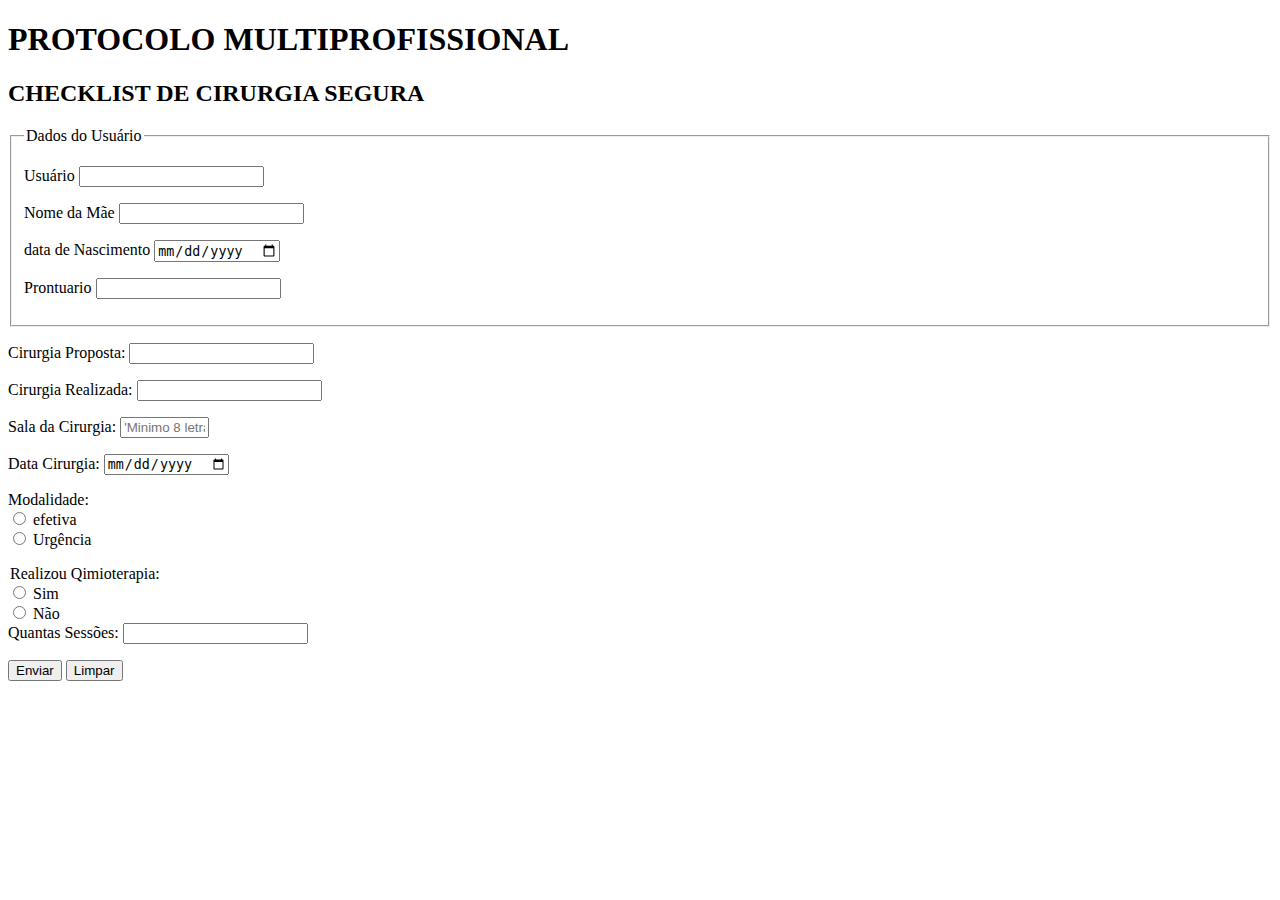
==== index.html @ 9621aa58 "Update index.html" ====
<!DOCTYPE html>
<html lang="pt-br">

<head>
    <meta charset="UTF-8">
    <meta http-equiv="X-UA-Compatible" content="IE=edge">
    <meta name="viewport" content="width=device-width, initial-scale=1.0">
    <title>Document</title>
    <!-- <link href="https://cdn.jsdelivr.net/npm/bootstrap@5.0.2/dist/css/bootstrap.min.css" rel="stylesheet"
        integrity="sha384-EVSTQN3/azprG1Anm3QDgpJLIm9Nao0Yz1ztcQTwFspd3yD65VohhpuuCOmLASjC" crossorigin="anonymous"> -->
</head>

<body>
    <header>
        <h1>PROTOCOLO MULTIPROFISSIONAL </h1>
        <h2>CHECKLIST DE CIRURGIA SEGURA</h2>
    </header>

    <main>

        <!-- method GET envia pelo URL POST não mostra na URL -->
        <form action="cadastro.py" autocomplete="off" method="POST">


            <fieldset>
                <legend>Dados do Usuário</legend>

                <p> <label for="idUsuario">Usuário</label>
                    <input type="text" name="usuario" id="idUsuario" required>
                </p>

                <p> <label for="idNomeMae">Nome da Mãe </label>
                    <input type="text" name="nomeMae" id="idNomeMae" required>
                </p>

                <p><label for="idDataNascimento">data de Nascimento</label>
                    <input type="date" name="dataNascimento" id="idDataNascimento" required>
                </p>

                <p><label for="idProntuario">Prontuario</label>
                    <input type="text" name="prontuario" id="idProntuario" required>
                </p>

            </fieldset>



            <p> <label for="idCirurgiaProposta">Cirurgia Proposta:</label>
                <input type=" text" name="cirurgiaProposta" id="idCirurgiaProposta" required>
            </p>



            <p> <label for="idCirurgiaRealizada">Cirurgia Realizada:</label>
                <input type=" text" name="cirurgiaRealizada" id="idCirurgiaRealizada" required>
            </p>

            <p> <label for="idSalaCirurgia">Sala da Cirurgia:</label>
                <input type="text" name="salaCirurgia" id="idSalaCirurgia" required minlength="5" size="8"
                    maxlength="20" placeholder="'Minimo 8 letras">
            </p>

            <p> <label for="idDataCirurgia">Data Cirurgia:</label>
                <input type="date" name="dataCirurgia" id="idDataCirurgia" required>
            </p>

            <p>
                <label for="idModalidade">Modalidade:</label><br>

                <input type="radio" name="Modalidade" id="idEfetiva" value="Efetiva" required>
                <label for="idEfetiva">efetiva</label><br>

                <input type="radio" name="Modalidade" id="idUrgencia" value="Urgência" required>
                <label for="idUrgencia">Urgência</label><br>
            </p>

            <p>

                <legend> Realizou Qimioterapia: </legend>

                <input type="radio" name="Quimioterapia" id="idSim" value="Sim">
                <label for="idSim">Sim</label><br>

                <input type="radio" name="Quimioterapia" id="idNao" value="Não">
                <label for="idNao">Não</label><br>

                <label for="idquantasSessoes">Quantas Sessões:</label>
                <input type="number" name="quantasSessoes" id="idquantasSessoes">
            </p>

            <p><input type="submit" value="Enviar">
                <input type="reset" value="Limpar">
            </p>

        </form>
    </main>

    <!-- <script src="https://cdn.jsdelivr.net/npm/bootstrap@5.0.2/dist/js/bootstrap.bundle.min.js"
        integrity="sha384-MrcW6ZMFYlzcLA8Nl+NtUVF0sA7MsXsP1UyJoMp4YLEuNSfAP+JcXn/tWtIaxVXM"
        crossorigin="anonymous"></script> -->
</body>

</html>
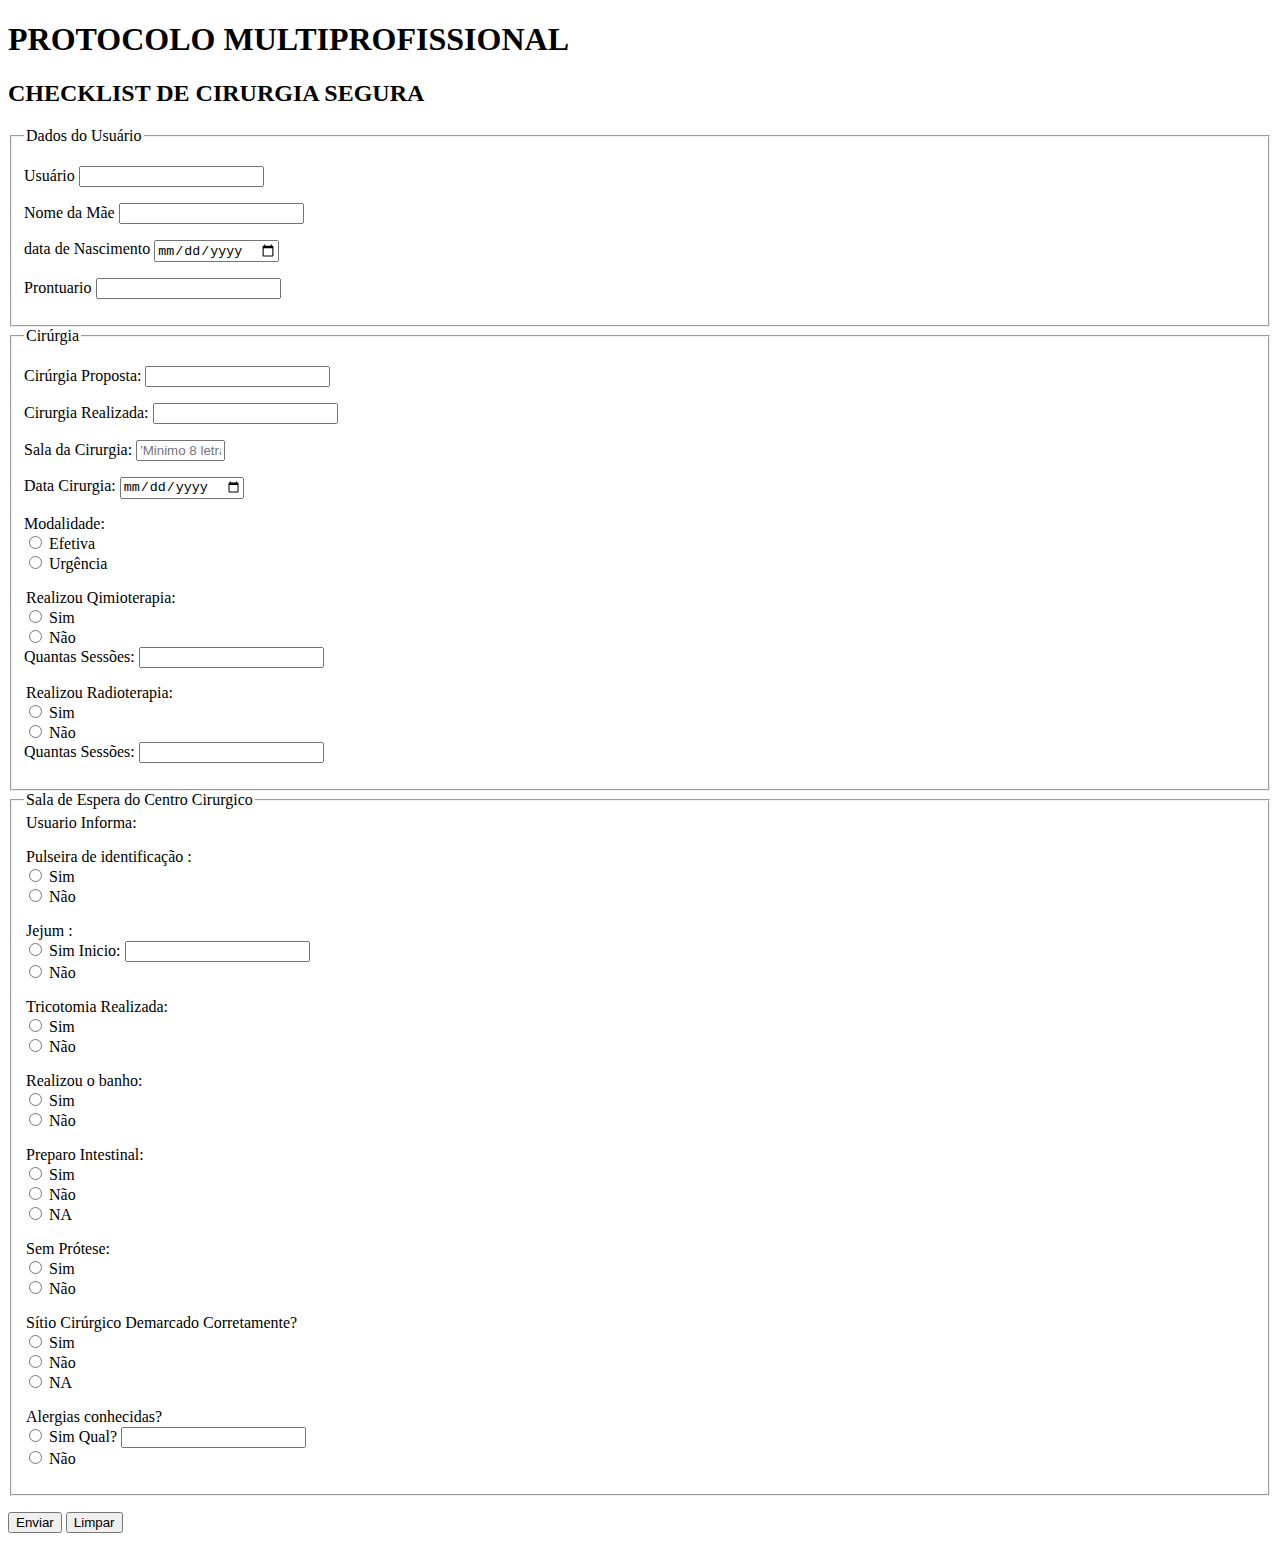
==== commit f6cc7ec1: "Update index.html" ====
--- a/index.html
+++ b/index.html
@@ -44,49 +44,174 @@
             </fieldset>
 
 
-
-            <p> <label for="idCirurgiaProposta">Cirurgia Proposta:</label>
-                <input type=" text" name="cirurgiaProposta" id="idCirurgiaProposta" required>
-            </p>
-
-
-
-            <p> <label for="idCirurgiaRealizada">Cirurgia Realizada:</label>
-                <input type=" text" name="cirurgiaRealizada" id="idCirurgiaRealizada" required>
-            </p>
-
-            <p> <label for="idSalaCirurgia">Sala da Cirurgia:</label>
-                <input type="text" name="salaCirurgia" id="idSalaCirurgia" required minlength="5" size="8"
-                    maxlength="20" placeholder="'Minimo 8 letras">
-            </p>
-
-            <p> <label for="idDataCirurgia">Data Cirurgia:</label>
-                <input type="date" name="dataCirurgia" id="idDataCirurgia" required>
-            </p>
-
-            <p>
-                <label for="idModalidade">Modalidade:</label><br>
-
-                <input type="radio" name="Modalidade" id="idEfetiva" value="Efetiva" required>
-                <label for="idEfetiva">efetiva</label><br>
-
-                <input type="radio" name="Modalidade" id="idUrgencia" value="Urgência" required>
-                <label for="idUrgencia">Urgência</label><br>
-            </p>
-
-            <p>
-
-                <legend> Realizou Qimioterapia: </legend>
-
-                <input type="radio" name="Quimioterapia" id="idSim" value="Sim">
-                <label for="idSim">Sim</label><br>
-
-                <input type="radio" name="Quimioterapia" id="idNao" value="Não">
-                <label for="idNao">Não</label><br>
-
-                <label for="idquantasSessoes">Quantas Sessões:</label>
-                <input type="number" name="quantasSessoes" id="idquantasSessoes">
-            </p>
+            <fieldset>
+                <legend>Cirúrgia</legend>
+
+                <p> <label for="idCirurgiaProposta">Cirúrgia Proposta:</label>
+                    <input type=" text" name="cirurgiaProposta" id="idCirurgiaProposta" required>
+                </p>
+
+
+
+                <p> <label for="idCirurgiaRealizada">Cirurgia Realizada:</label>
+                    <input type=" text" name="cirurgiaRealizada" id="idCirurgiaRealizada" required>
+                </p>
+
+                <p> <label for="idSalaCirurgia">Sala da Cirurgia:</label>
+                    <input type="text" name="salaCirurgia" id="idSalaCirurgia" required minlength="5" size="8"
+                        maxlength="20" placeholder="'Minimo 8 letras">
+                </p>
+
+                <p> <label for="idDataCirurgia">Data Cirurgia:</label>
+                    <input type="date" name="dataCirurgia" id="idDataCirurgia" required>
+                </p>
+
+                <p>
+                    <label for="idModalidade">Modalidade:</label><br>
+
+                    <input type="radio" name="Modalidade" id="idEfetiva" value="Efetiva" required>
+                    <label for="idEfetiva">Efetiva</label><br>
+
+                    <input type="radio" name="Modalidade" id="idUrgencia" value="Urgência" required>
+                    <label for="idUrgencia">Urgência</label><br>
+                </p>
+
+                <p>
+
+                    <legend> Realizou Qimioterapia: </legend>
+
+                    <input type="radio" name="quimioterapia" id="idSimQimioterapia" value="Sim">
+                    <label for="idSimQimioterapia">Sim</label><br>
+
+                    <input type="radio" name="quimioterapia" id="idNaoQimioterapia" value="Não">
+                    <label for="idNaoQimioterapia">Não</label><br>
+
+                    <label for="idQuantasSessoesQimioterapia">Quantas Sessões:</label>
+                    <input type="number" name="quantasSessoesQimioterapia" id="idQuantasSessoesQimioterapia">
+                </p>
+
+                <p>
+                    <legend> Realizou Radioterapia: </legend>
+
+                    <input type="radio" name="radioterapia" id="idSimRadioterapia" value="Sim">
+                    <label for="idSimRadioterapia">Sim</label><br>
+
+                    <input type="radio" name="radioterapia" id="idNaoRadioterapia" value="Não">
+                    <label for="idNaoRadioterapia">Não</label><br>
+
+                    <label for="idQuantasSessoesRadioterapia">Quantas Sessões:</label>
+                    <input type="number" name="quantasSessoesRadioterapia" id="idQuantasSessoesRadioterapia">
+                </p>
+            </fieldset>
+
+            <fieldset>
+                <legend>Sala de Espera do Centro Cirurgico</legend>
+                <legend>Usuario Informa:</legend>
+
+                <p>
+                    <legend> Pulseira de identificação : </legend>
+
+                    <input type="radio" name="pulseiraIdentificacao" id="idSimpulseiraIdentificacao" value="Sim">
+                    <label for="idSimpulseiraIdentificacao">Sim</label><br>
+
+                    <input type="radio" name="pulseiraIdentificacao" id="idNaopulseiraIdentificacao" value="Não">
+                    <label for="idNaopulseiraIdentificacao">Não</label>
+
+                </p>
+
+                <p>
+                    <legend> Jejum : </legend>
+
+                    <input type="radio" name="jejum" id="idSimJejum" value="Sim">
+                    <label for="idSimJejum">Sim</label>
+                    <label for="idInicio">Inicio:</label>
+                    <input type="datetime" name="inicio" id="idInicio"><br>
+
+                    <input type="radio" name="jejum" id="idNaoJejum" value="Não">
+                    <label for="idNaoJejum">Não</label>
+
+                </p>
+
+                <p>
+                    <legend> Tricotomia Realizada: </legend>
+
+                    <input type="radio" name="tricotomia" id="idSimTricotomia" value="Sim">
+                    <label for="idSimTricotomia">Sim</label><br>
+
+                    <input type="radio" name="tricotomia" id="idNaoTricotomia" value="Não">
+                    <label for="idNaoTricotomia">Não</label>
+
+                </p>
+
+                <p>
+                    <legend> Realizou o banho: </legend>
+
+                    <input type="radio" name="banho" id="idSimBanho" value="Sim">
+                    <label for="idSimBanho">Sim</label><br>
+
+                    <input type="radio" name="banho" id="idNaoBanho" value="Não">
+                    <label for="idNaoBanho">Não</label>
+
+                </p>
+
+                <p>
+                    <legend> Preparo Intestinal: </legend>
+
+                    <input type="radio" name="intestinal" id="idSimIntestinal" value="Sim">
+                    <label for="idSimIntestinal">Sim</label><br>
+
+                    <input type="radio" name="intestinal" id="idNaoIntestinal" value="Não">
+                    <label for="idNaoIntestinal">Não</label><br>
+
+                    <input type="radio" name="intestinal" id="idNAIntestinal" value="Não">
+                    <label for="idNAIntestinal">NA</label>
+
+                </p>
+
+                <p>
+                    <legend> Sem Prótese: </legend>
+
+                    <input type="radio" name="protese" id="idSimProtese" value="Sim">
+                    <label for="idSimProtese">Sim</label><br>
+
+                    <input type="radio" name="protese" id="idNaoProtese" value="Não">
+                    <label for="idNaoProtese">Não</label>
+
+                </p>
+
+
+                <p>
+                    <legend> Sítio Cirúrgico Demarcado Corretamente?</legend>
+
+                    <input type="radio" name="sitioCirurgicoDemarcado" id="idSimSitioCirurgicoDemarcado" value="Sim">
+                    <label for="idSimSitioCirurgicoDemarcado">Sim</label><br>
+
+                    <input type="radio" name="intestinal" id="idNaoSitioCirurgicoDemarcado" value="Não">
+                    <label for="idNaoSitioCirurgicoDemarcado">Não</label><br>
+
+                    <input type="radio" name="intestinal" id="idNASitioCirurgicoDemarcado" value="NA">
+                    <label for="idNASitioCirurgicoDemarcado">NA</label>
+
+                </p>
+
+                <p>
+                    <legend> Alergias conhecidas?</legend>
+
+                    <input type="radio" name="alergiasConhecidas" id="idSimAlergiasConhecidas" value="Sim">
+                    <label for="idSimSitioCirurgicoDemarcado">Sim</label>
+
+
+                    <label for="idQualAlergiasConhecidas">Qual?</label>
+                    <input type="text" name="qualAlergiasConhecidas" id="idQualergiasConhecidas"><br>
+
+                    <input type="radio" name="alergiasConhecidas" id="idNaoAlergiasConhecidas" value="Não">
+                    <label for="idNaoAlergiasConhecidas">Não</label><br>
+
+
+
+                </p>
+
+            </fieldset>
 
             <p><input type="submit" value="Enviar">
                 <input type="reset" value="Limpar">
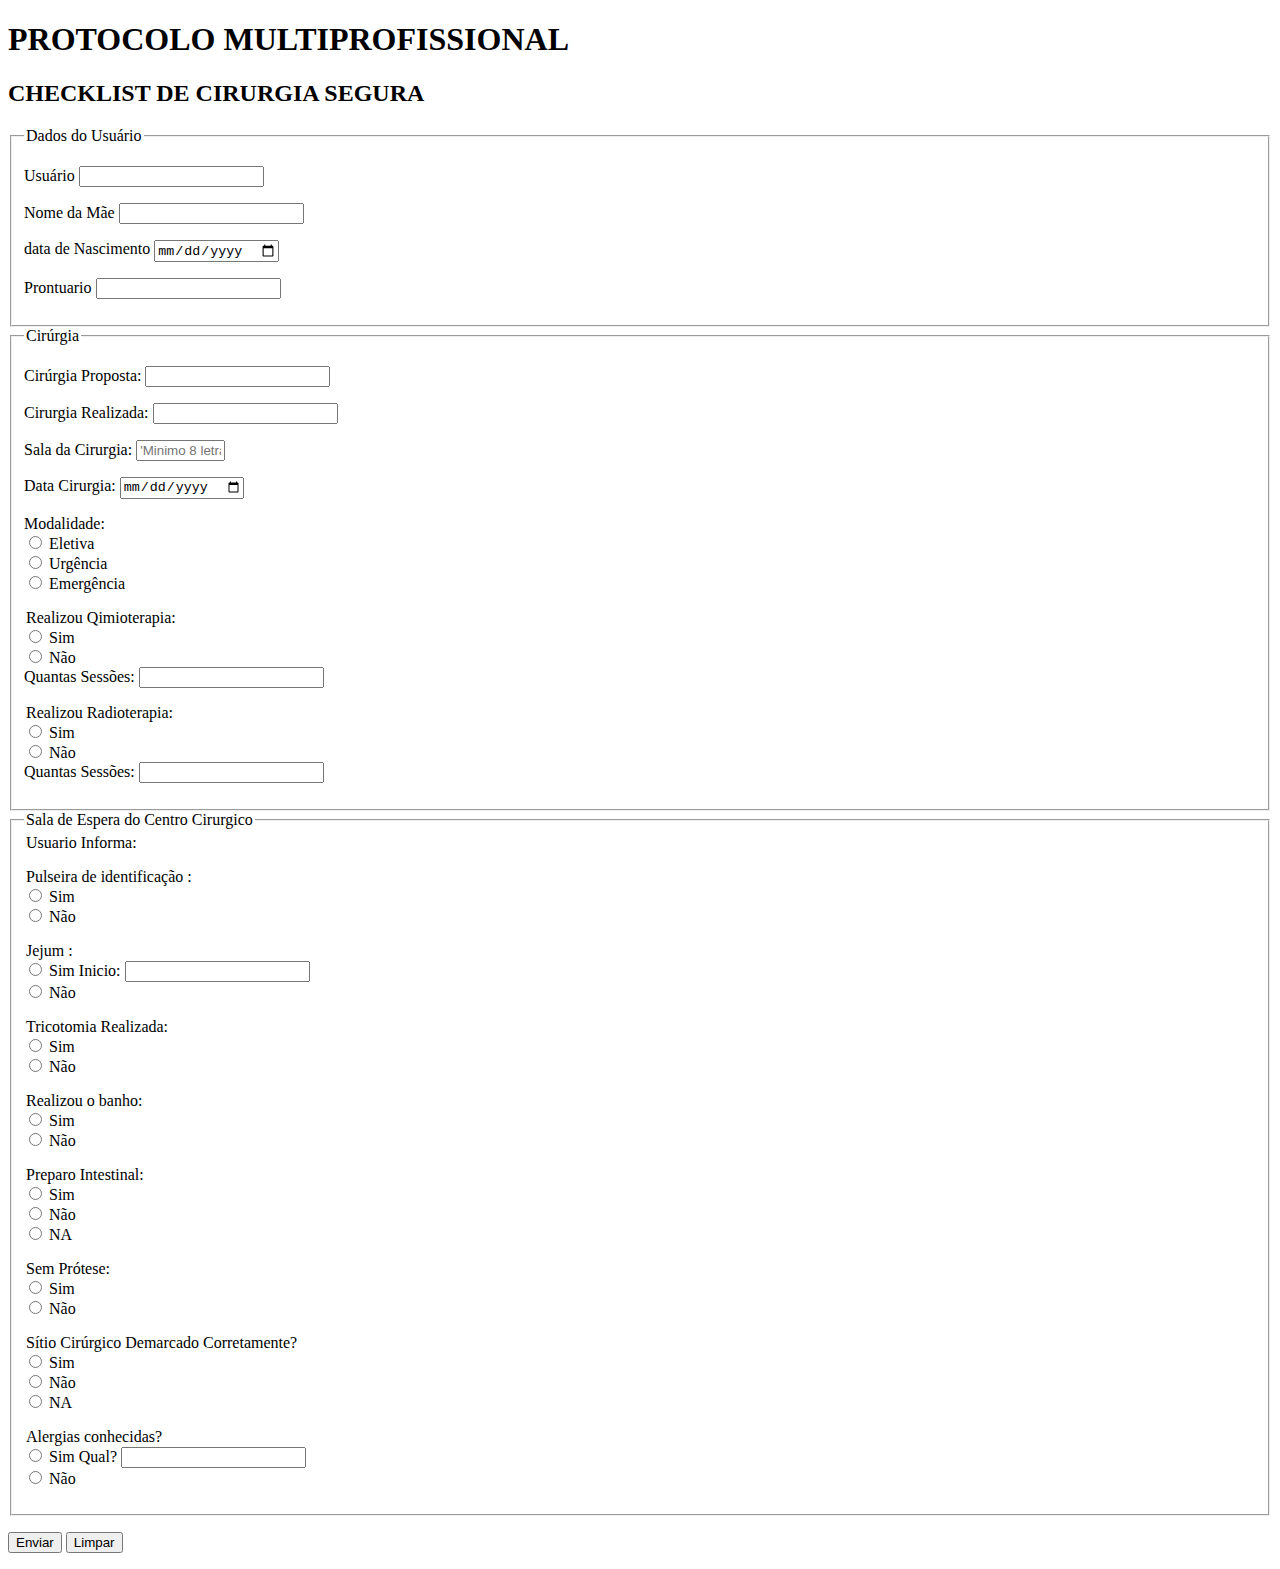
==== commit d5e5da99: "Update index.html" ====
--- a/index.html
+++ b/index.html
@@ -69,11 +69,14 @@
                 <p>
                     <label for="idModalidade">Modalidade:</label><br>
 
-                    <input type="radio" name="Modalidade" id="idEfetiva" value="Efetiva" required>
-                    <label for="idEfetiva">Efetiva</label><br>
+                    <input type="radio" name="Modalidade" id="idEletiva" value="Eletiva" required>
+                    <label for="idEletiva">Eletiva</label><br>
 
                     <input type="radio" name="Modalidade" id="idUrgencia" value="Urgência" required>
                     <label for="idUrgencia">Urgência</label><br>
+
+                    <input type="radio" name="Modalidade" id="idEmergencia" value="Emergência" required>
+                    <label for="idEmergencia">Emergência</label><br>
                 </p>
 
                 <p>
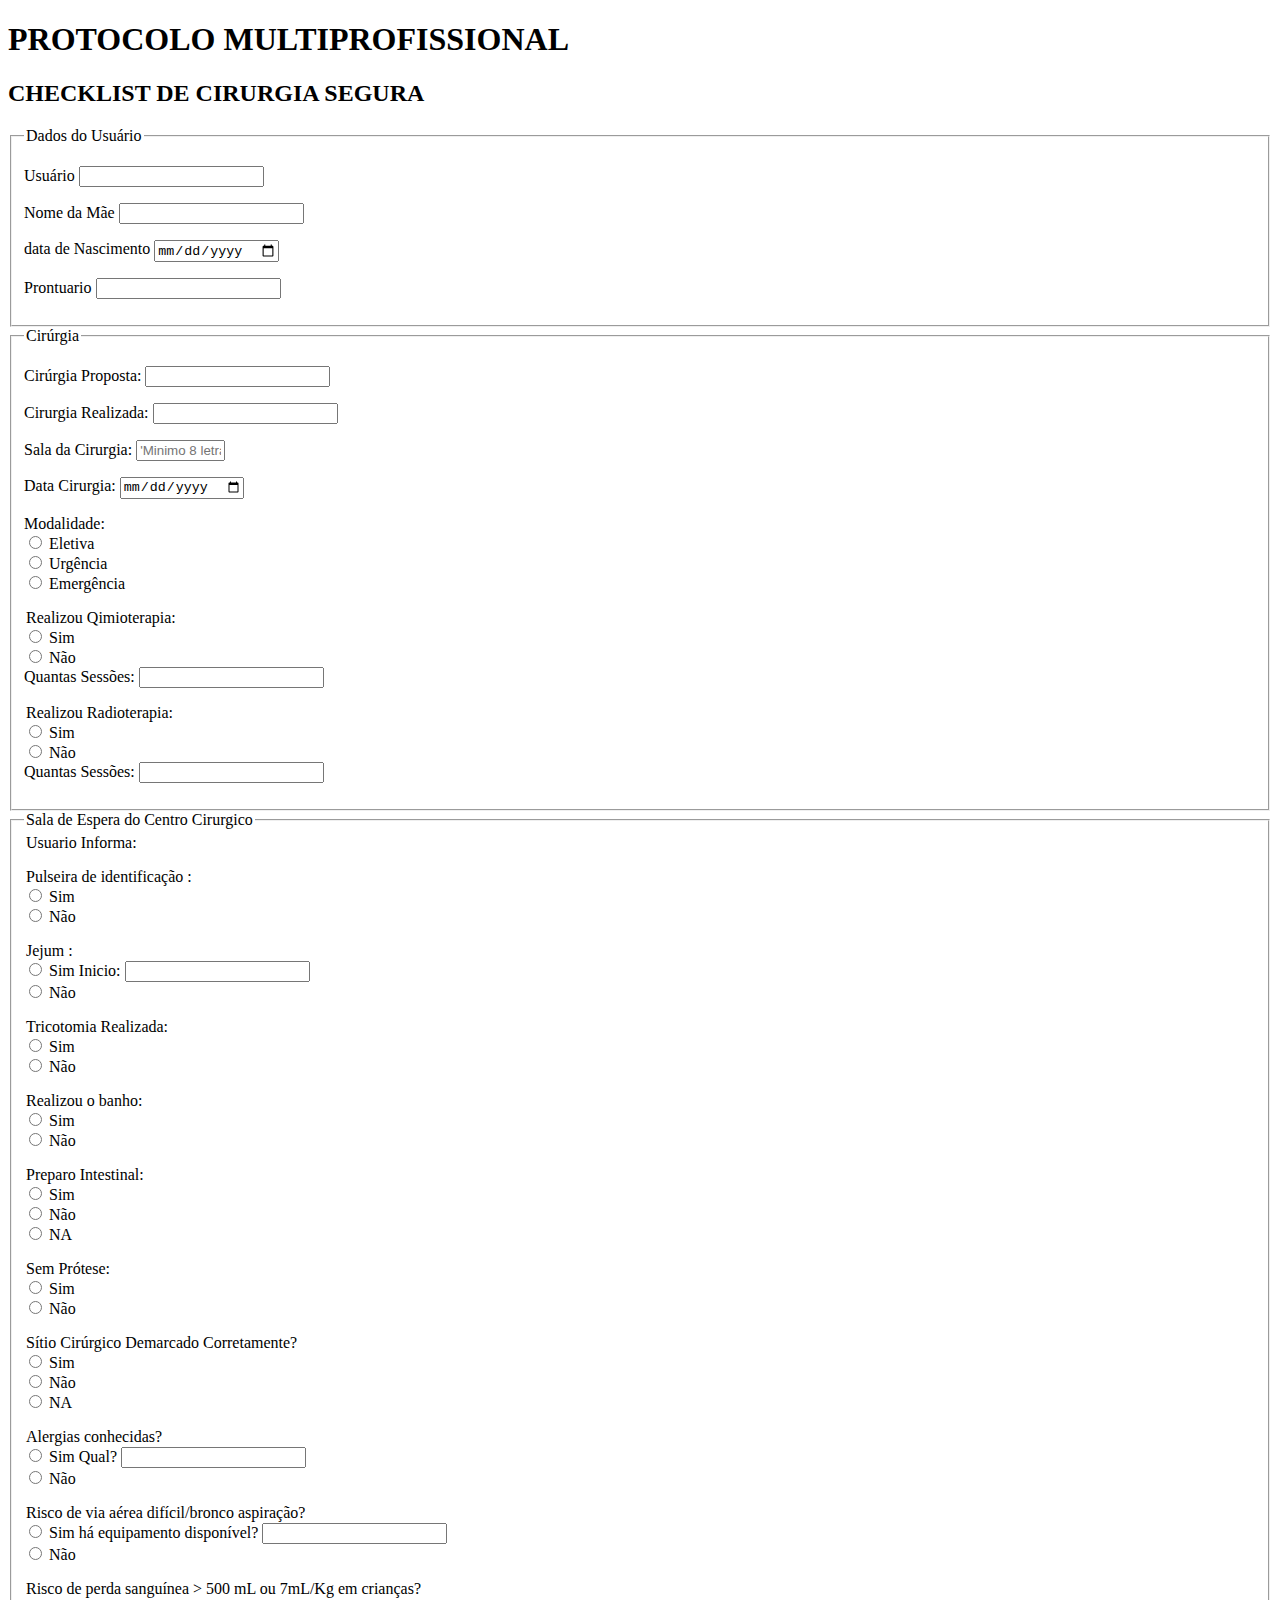
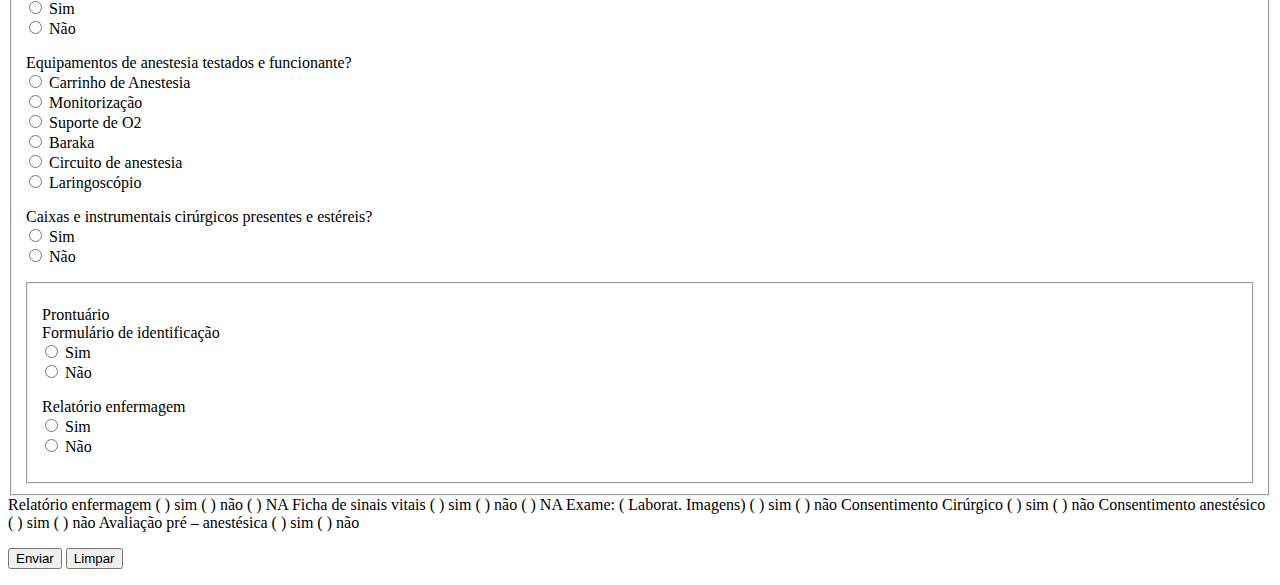
==== commit 406c7bd9: "Update index.html" ====
--- a/index.html
+++ b/index.html
@@ -209,12 +209,110 @@
 
                     <input type="radio" name="alergiasConhecidas" id="idNaoAlergiasConhecidas" value="Não">
                     <label for="idNaoAlergiasConhecidas">Não</label><br>
-
-
-
-                </p>
+                </p>
+
+                <p>
+                    <legend> Risco de via aérea difícil/bronco aspiração?</legend>
+
+                    <input type="radio" name="riscoViaArea" id="idSimRiscoViaArea" value="Sim">
+                    <label for="idSimRiscoVia">Sim</label>
+
+
+                    <label for="idEquipamentosDisponivel">há equipamento
+                        disponível?</label>
+                    <input type="text" name="equipamentosDisponivel" id="idEquipamentosDisponivelRisco"><br>
+
+                    <input type="radio" name="alergiasConhecidas" id="idNaoRiscoViaArea" value="Não">
+                    <label for="idNaoRiscoViaArea">Não</label><br>
+                </p>
+
+                <p>
+                    <legend> Risco de perda sanguínea > 500 mL ou 7mL/Kg em crianças? </legend>
+
+                    <input type="radio" name="risdoPerdaSanguinea" id="idSimRisdoPerdaSanguinea" value="Sim">
+                    <label for="idSimRisdoPerdaSanguinea">Sim</label><br>
+
+
+                    <input type="radio" name="risdoPerdaSanguinea" id="idNaoRisdoPerdaSanguinea" value="Não">
+                    <label for="idNaoRisdoPerdaSanguinea">Não</label><br>
+                </p>
+
+                <p>
+                    <legend> Equipamentos de anestesia testados e funcionante?</legend>
+
+                    <input type="radio" name="equipamentosAnestesiaTestados" id="idCarinhoAnestesia"
+                        value="Carrinho de Anestesia">
+                    <label for="idCarinhoAnestesia">Carrinho de Anestesia</label><br>
+
+
+                    <input type="radio" name="equipamentosAnestesiaTestados" id="idMonitorizacao" value="Monitorização">
+                    <label for="idMonitorizacao">Monitorização</label><br>
+
+                    <input type="radio" name="equipamentosAnestesiaTestados" id="idSuporteO2" value="Suporte de O2">
+                    <label for="idSuporteO2">Suporte de O2</label><br>
+
+                    <input type="radio" name="equipamentosAnestesiaTestados" id="idBaraka" value="Não">
+                    <label for="idBaraka">Baraka</label><br>
+
+                    <input type="radio" name="equipamentosAnestesiaTestados" id="idCircuitoAnestesia"
+                        value="Circuito de anestesia">
+                    <label for="idCircuitoAnestesia">Circuito de anestesia</label><br>
+
+                    <input type="radio" name="equipamentosAnestesiaTestados" id="idLaringoscopio" value="Laringoscópio">
+                    <label for="idLaringoscopio">Laringoscópio</label><br>
+                </p>
+
+                <p>
+                    <legend>Caixas e instrumentais cirúrgicos presentes e estéreis? </legend>
+
+                    <input type="radio" name="caixasInstrumentaisCirurgicos" id="idSimCaixasInstrumentaisCirurgicos"
+                        value="Sim">
+                    <label for="idSimCaixasInstrumentaisCirurgicos">Sim</label><br>
+
+
+                    <input type="radio" name="caixasInstrumentaisCirurgicos" id="idNaoCaixasInstrumentaisCirurgicos"
+                        value="Não">
+                    <label for="idNaoCaixasInstrumentaisCirurgicos">Não</label><br>
+                </p>
+
+                <fieldset>
+                    <p>
+                        <legend>Prontuário</legend>
+
+                        <legend>Formulário de identificação </legend>
+
+                        <input type="radio" name="formularioIdentificacao" id="idSimFormularioIdentificacao"
+                            value="Sim">
+                        <label for="idSimFormularioIdentificacao">Sim</label><br>
+
+
+                        <input type="radio" name="formularioIdentificacao" id="idNaoFormularioIdentificacao"
+                            value="Não">
+                        <label for="idNaoFormularioIdentificacao">Não</label><br>
+                    </p>
+
+                    <p>
+                        <legend>Relatório enfermagem</legend>
+
+                        <input type="radio" name="relatorioEnfermagem" id="idSimRelatorioEnfermagem" value="Sim">
+                        <label for="idSimRelatorioEnfermagem">Sim</label><br>
+
+
+                        <input type="radio" name="formularioIdentificacao" id="idNaoFormularioIdentificacao"
+                            value="Não">
+                        <label for="idNaoFormularioIdentificacao">Não</label><br>
+                    </p>
+                </fieldset>
 
             </fieldset>
+
+
+            Relatório enfermagem ( ) sim ( ) não ( ) NA
+            Ficha de sinais vitais ( ) sim ( ) não ( ) NA
+            Exame: ( Laborat. Imagens) ( ) sim ( ) não
+            Consentimento Cirúrgico ( ) sim ( ) não
+            Consentimento anestésico ( ) sim ( ) não
+            Avaliação pré – anestésica ( ) sim ( ) não
 
             <p><input type="submit" value="Enviar">
                 <input type="reset" value="Limpar">
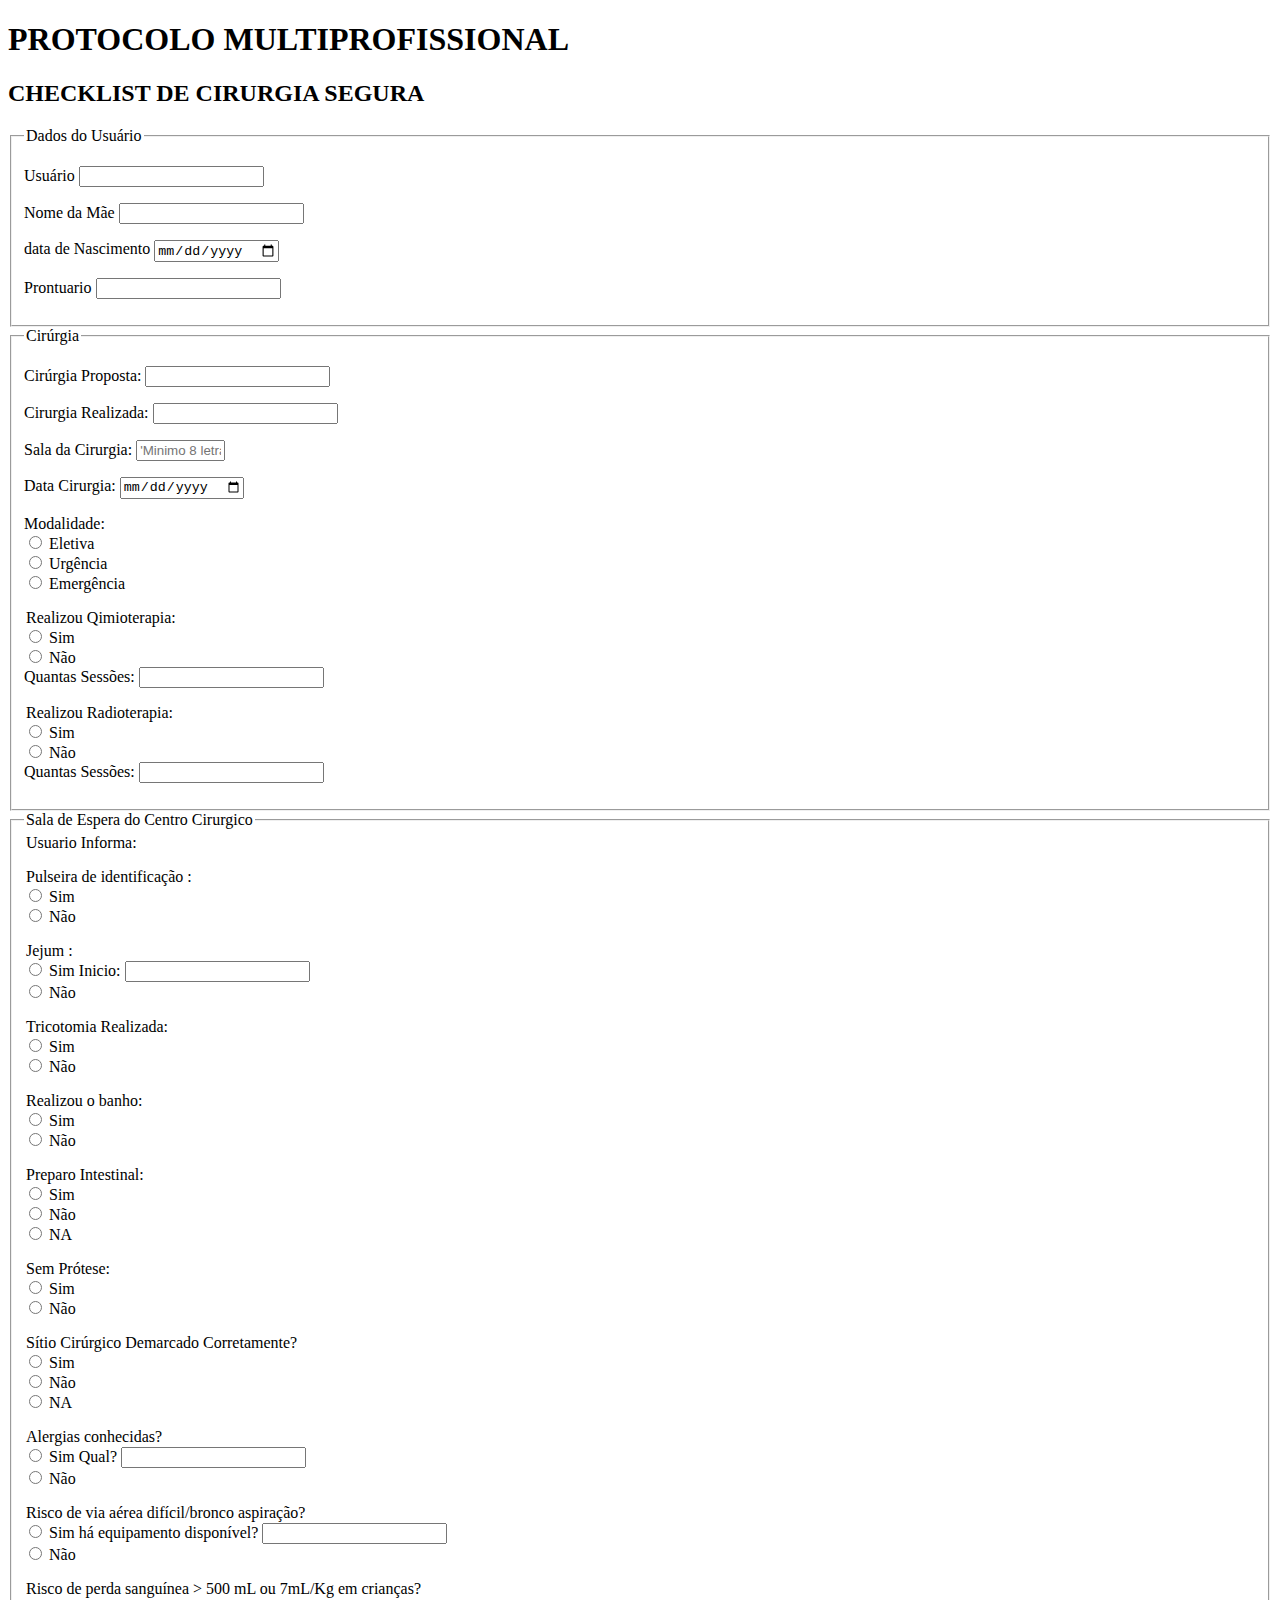
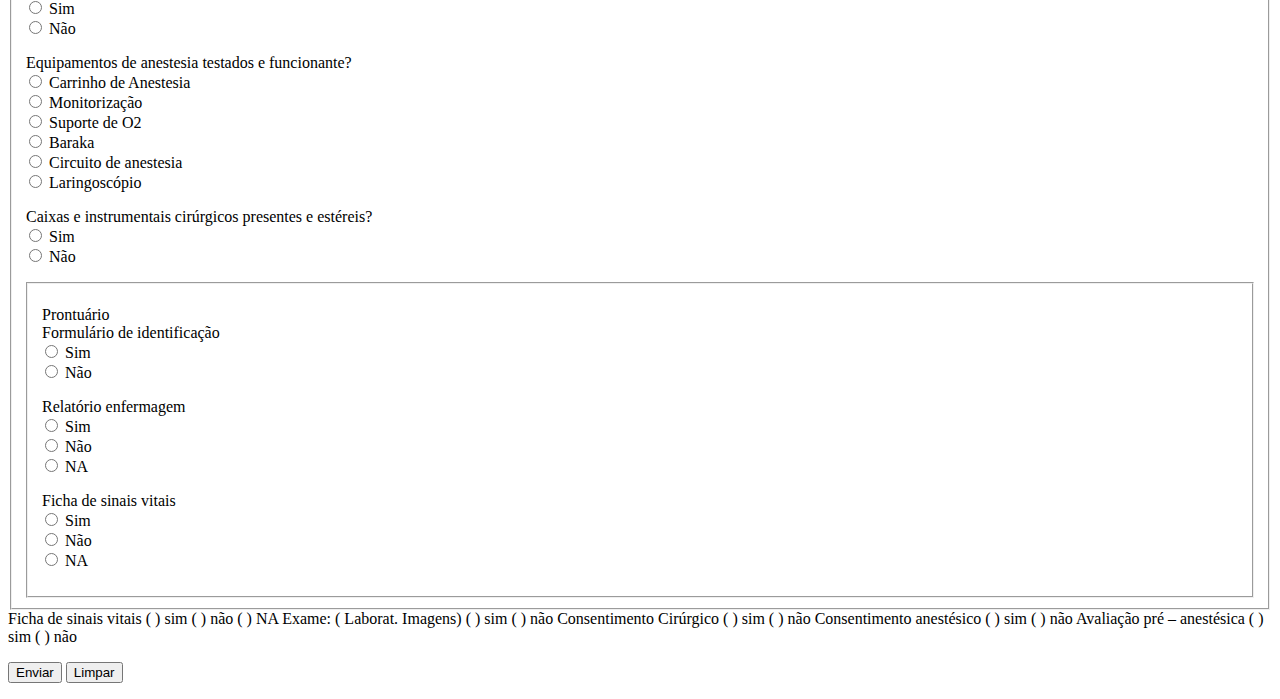
==== commit 67703520: "Update index.html" ====
--- a/index.html
+++ b/index.html
@@ -297,17 +297,31 @@
                         <input type="radio" name="relatorioEnfermagem" id="idSimRelatorioEnfermagem" value="Sim">
                         <label for="idSimRelatorioEnfermagem">Sim</label><br>
 
-
-                        <input type="radio" name="formularioIdentificacao" id="idNaoFormularioIdentificacao"
-                            value="Não">
-                        <label for="idNaoFormularioIdentificacao">Não</label><br>
+                        <input type="radio" name="relatorioEnfermagem" id="idNaoRelatorioEnfermagem" value="Não">
+                        <label for="idNaoRelatorioEnfermagem">Não</label><br>
+
+                        <input type="radio" name="relatorioEnfermagem" id="idNARelatorioEnfermagem" value="NA">
+                        <label for="idNARelatorioEnfermagem">NA</label><br>
+                    </p>
+
+                    <p>
+                        <legend>Ficha de sinais vitais</legend>
+
+                        <input type="radio" name="fichaSinaisVitais" id="idSimFichaSinaisVitais" value="Sim">
+                        <label for="idSimFichaSinaisVitais">Sim</label><br>
+
+                        <input type="radio" name="fichaSinaisVitais" id="idNaoFichaSinaisVitais" value="Não">
+                        <label for="idNaoFichaSinaisVitais">Não</label><br>
+
+                        <input type="radio" name="fichaSinaisVitais" id="idNAFichaSinaisVitais" value="NA">
+                        <label for="idNAFichaSinaisVitais">NA</label><br>
                     </p>
                 </fieldset>
 
             </fieldset>
 
 
-            Relatório enfermagem ( ) sim ( ) não ( ) NA
+
             Ficha de sinais vitais ( ) sim ( ) não ( ) NA
             Exame: ( Laborat. Imagens) ( ) sim ( ) não
             Consentimento Cirúrgico ( ) sim ( ) não
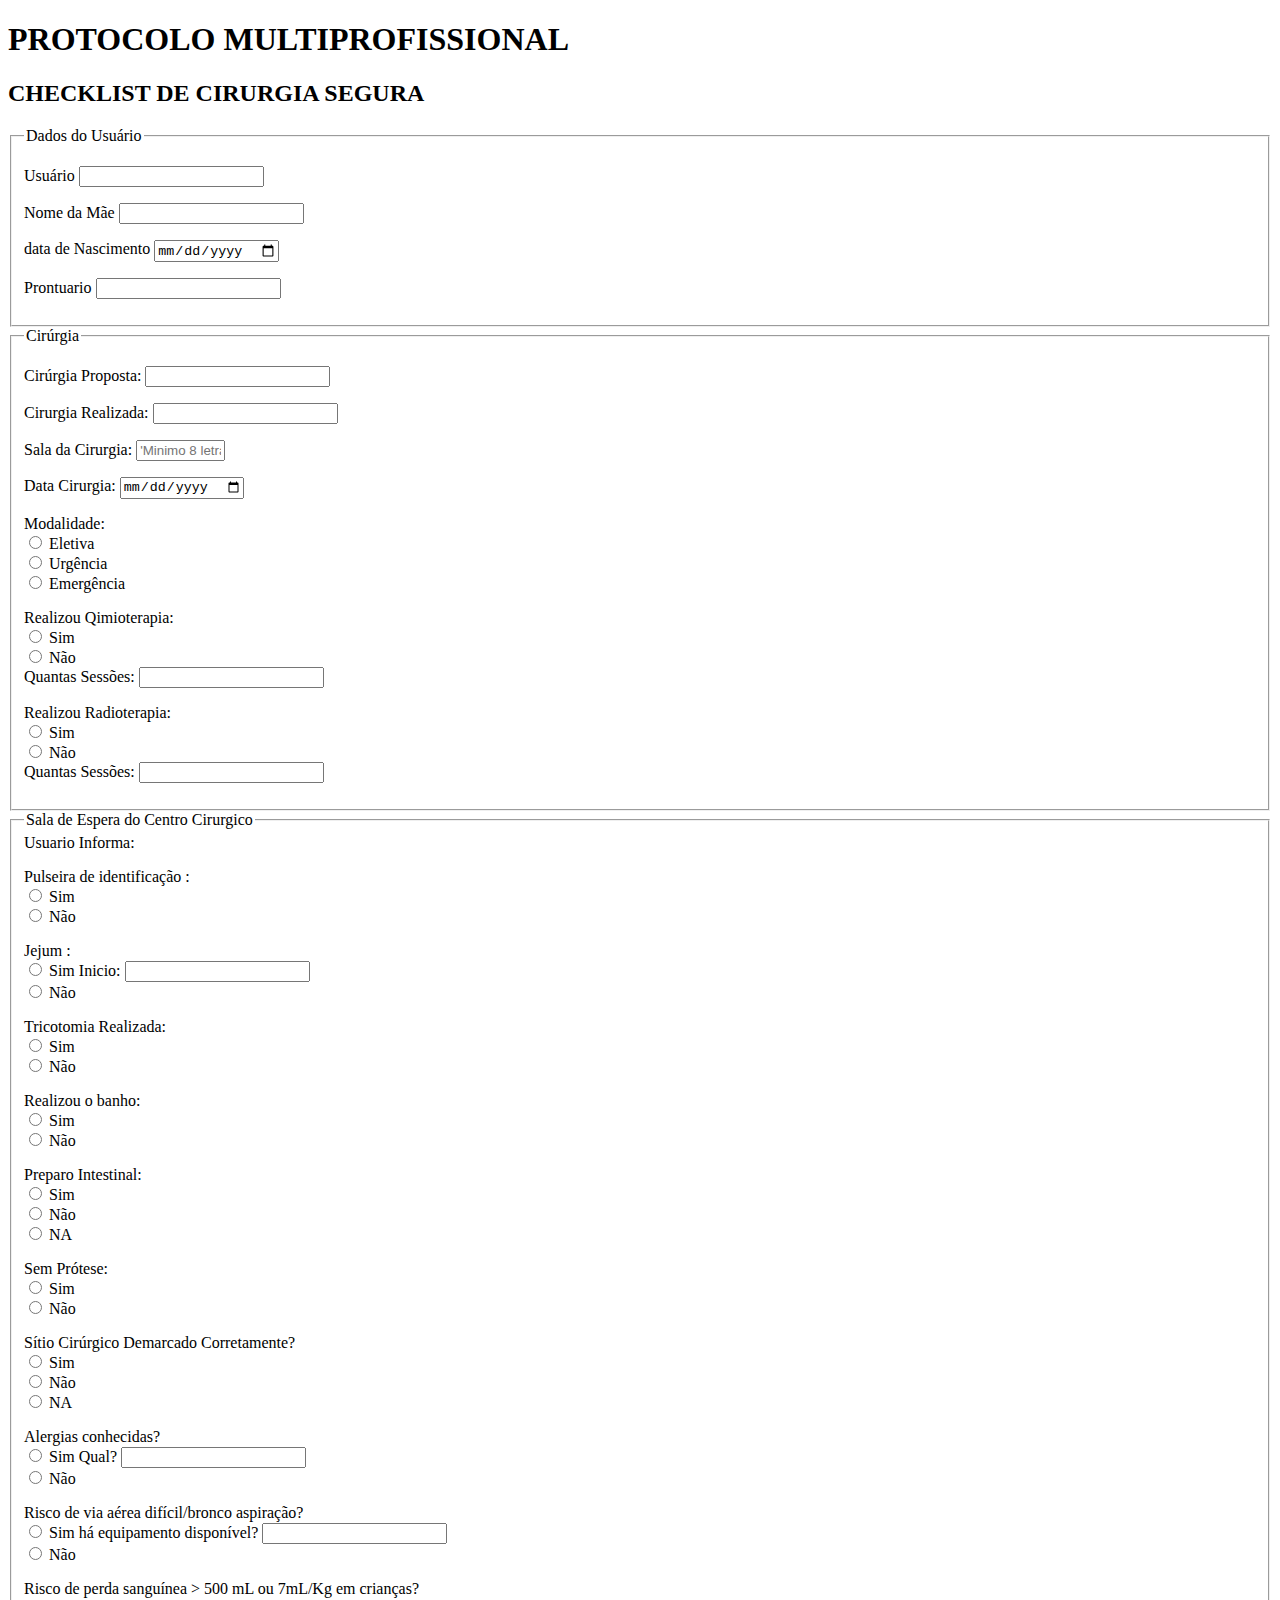
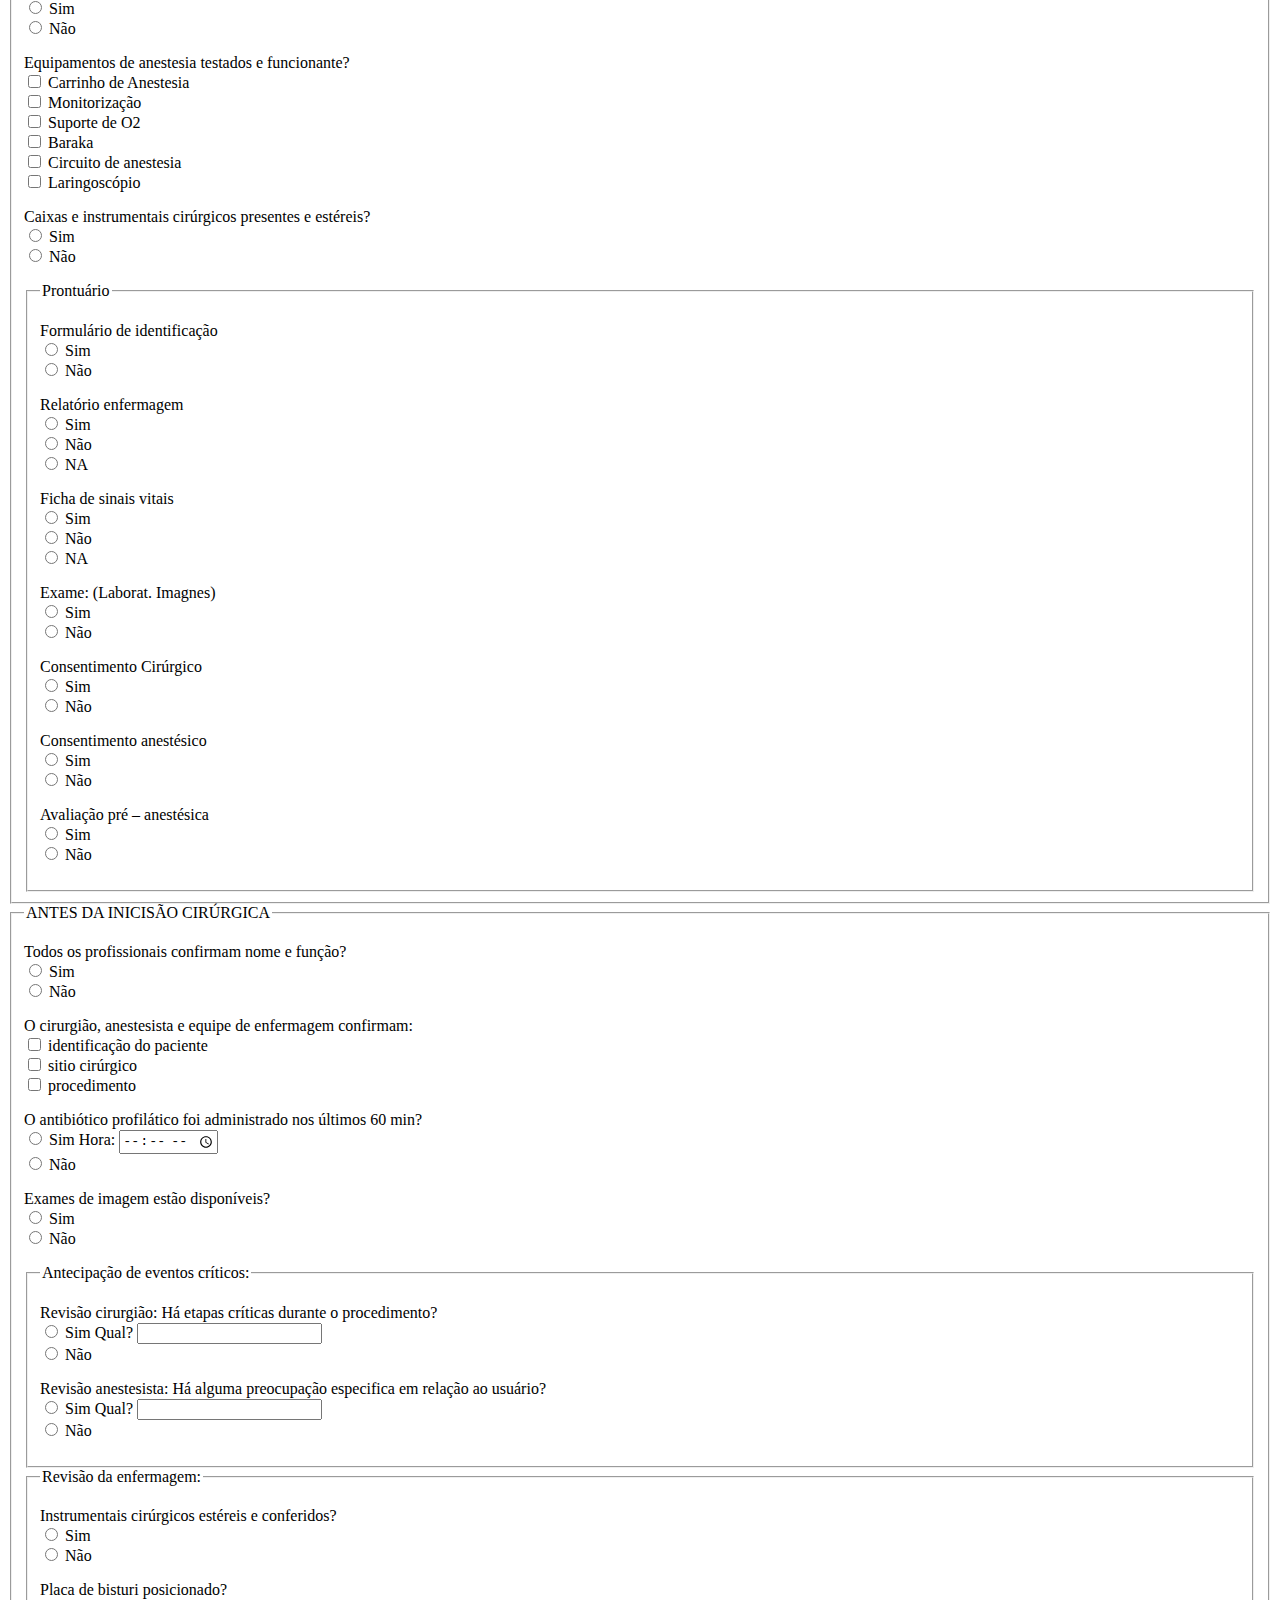
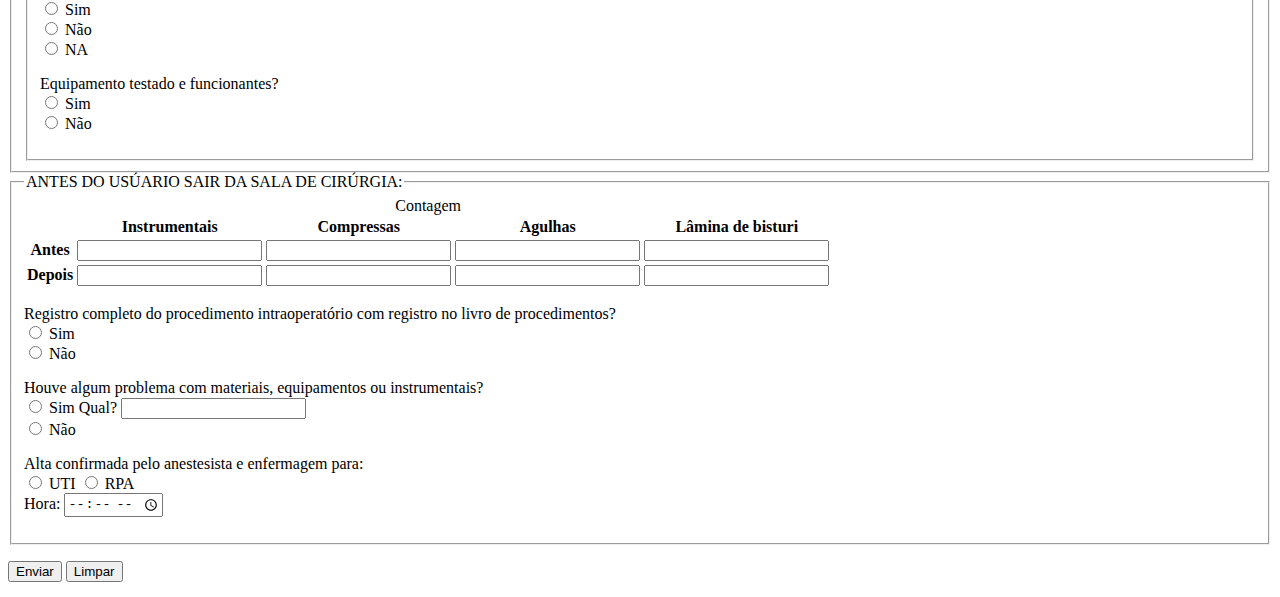
==== commit 3b96ffff: "atualização index" ====
--- a/index.html
+++ b/index.html
@@ -81,7 +81,7 @@
 
                 <p>
 
-                    <legend> Realizou Qimioterapia: </legend>
+                    Realizou Qimioterapia: <br>
 
                     <input type="radio" name="quimioterapia" id="idSimQimioterapia" value="Sim">
                     <label for="idSimQimioterapia">Sim</label><br>
@@ -94,7 +94,7 @@
                 </p>
 
                 <p>
-                    <legend> Realizou Radioterapia: </legend>
+                    Realizou Radioterapia: <br>
 
                     <input type="radio" name="radioterapia" id="idSimRadioterapia" value="Sim">
                     <label for="idSimRadioterapia">Sim</label><br>
@@ -109,10 +109,10 @@
 
             <fieldset>
                 <legend>Sala de Espera do Centro Cirurgico</legend>
-                <legend>Usuario Informa:</legend>
-
-                <p>
-                    <legend> Pulseira de identificação : </legend>
+                Usuario Informa: <br>
+
+                <p>
+                    Pulseira de identificação : <br>
 
                     <input type="radio" name="pulseiraIdentificacao" id="idSimpulseiraIdentificacao" value="Sim">
                     <label for="idSimpulseiraIdentificacao">Sim</label><br>
@@ -123,7 +123,7 @@
                 </p>
 
                 <p>
-                    <legend> Jejum : </legend>
+                    Jejum : <br>
 
                     <input type="radio" name="jejum" id="idSimJejum" value="Sim">
                     <label for="idSimJejum">Sim</label>
@@ -136,7 +136,7 @@
                 </p>
 
                 <p>
-                    <legend> Tricotomia Realizada: </legend>
+                    Tricotomia Realizada: <br>
 
                     <input type="radio" name="tricotomia" id="idSimTricotomia" value="Sim">
                     <label for="idSimTricotomia">Sim</label><br>
@@ -147,7 +147,7 @@
                 </p>
 
                 <p>
-                    <legend> Realizou o banho: </legend>
+                    Realizou o banho: <br>
 
                     <input type="radio" name="banho" id="idSimBanho" value="Sim">
                     <label for="idSimBanho">Sim</label><br>
@@ -158,7 +158,7 @@
                 </p>
 
                 <p>
-                    <legend> Preparo Intestinal: </legend>
+                    Preparo Intestinal: <br>
 
                     <input type="radio" name="intestinal" id="idSimIntestinal" value="Sim">
                     <label for="idSimIntestinal">Sim</label><br>
@@ -172,7 +172,7 @@
                 </p>
 
                 <p>
-                    <legend> Sem Prótese: </legend>
+                    Sem Prótese: <br>
 
                     <input type="radio" name="protese" id="idSimProtese" value="Sim">
                     <label for="idSimProtese">Sim</label><br>
@@ -184,21 +184,21 @@
 
 
                 <p>
-                    <legend> Sítio Cirúrgico Demarcado Corretamente?</legend>
-
-                    <input type="radio" name="sitioCirurgicoDemarcado" id="idSimSitioCirurgicoDemarcado" value="Sim">
+                    Sítio Cirúrgico Demarcado Corretamente? <br>
+
+                    <input type="radio" name="sitioCirurgico" id="idSimSitioCirurgico" value="Sim">
                     <label for="idSimSitioCirurgicoDemarcado">Sim</label><br>
 
-                    <input type="radio" name="intestinal" id="idNaoSitioCirurgicoDemarcado" value="Não">
-                    <label for="idNaoSitioCirurgicoDemarcado">Não</label><br>
-
-                    <input type="radio" name="intestinal" id="idNASitioCirurgicoDemarcado" value="NA">
-                    <label for="idNASitioCirurgicoDemarcado">NA</label>
-
-                </p>
-
-                <p>
-                    <legend> Alergias conhecidas?</legend>
+                    <input type="radio" name="intestinal" id="idNaoSitioCirurgico" value="Não">
+                    <label for="idNaoSitioCirurgico">Não</label><br>
+
+                    <input type="radio" name="intestinal" id="idNASitioCirurgico" value="NA">
+                    <label for="idNASitioCirurgico">NA</label>
+
+                </p>
+
+                <p>
+                    Alergias conhecidas? <br>
 
                     <input type="radio" name="alergiasConhecidas" id="idSimAlergiasConhecidas" value="Sim">
                     <label for="idSimSitioCirurgicoDemarcado">Sim</label>
@@ -212,62 +212,61 @@
                 </p>
 
                 <p>
-                    <legend> Risco de via aérea difícil/bronco aspiração?</legend>
-
-                    <input type="radio" name="riscoViaArea" id="idSimRiscoViaArea" value="Sim">
+                    Risco de via aérea difícil/bronco aspiração? <br>
+
+                    <input type="radio" name="riscoVia" id="idSimRiscoVia" value="Sim">
                     <label for="idSimRiscoVia">Sim</label>
 
 
                     <label for="idEquipamentosDisponivel">há equipamento
                         disponível?</label>
-                    <input type="text" name="equipamentosDisponivel" id="idEquipamentosDisponivelRisco"><br>
-
-                    <input type="radio" name="alergiasConhecidas" id="idNaoRiscoViaArea" value="Não">
-                    <label for="idNaoRiscoViaArea">Não</label><br>
-                </p>
-
-                <p>
-                    <legend> Risco de perda sanguínea > 500 mL ou 7mL/Kg em crianças? </legend>
-
-                    <input type="radio" name="risdoPerdaSanguinea" id="idSimRisdoPerdaSanguinea" value="Sim">
-                    <label for="idSimRisdoPerdaSanguinea">Sim</label><br>
-
-
-                    <input type="radio" name="risdoPerdaSanguinea" id="idNaoRisdoPerdaSanguinea" value="Não">
-                    <label for="idNaoRisdoPerdaSanguinea">Não</label><br>
-                </p>
-
-                <p>
-                    <legend> Equipamentos de anestesia testados e funcionante?</legend>
-
-                    <input type="radio" name="equipamentosAnestesiaTestados" id="idCarinhoAnestesia"
+                    <input type="text" name="equipamentosDisponivel" id="idEquipamentosDisponivel"><br>
+
+                    <input type="radio" name="alergiasConhecidas" id="idNaoRiscoVia" value="Não">
+                    <label for="idNaoRiscoVia">Não</label><br>
+                </p>
+
+                <p>
+                    Risco de perda sanguínea > 500 mL ou 7mL/Kg em crianças? <br>
+
+                    <input type="radio" name="risdoPerda" id="idSimRisdoPerda" value="Sim">
+                    <label for="idSimRisdoPerda">Sim</label><br>
+
+
+                    <input type="radio" name="risdoPerda" id="idNaoRisdoPerda" value="Não">
+                    <label for="idNaoRisdoPerda">Não</label><br>
+                </p>
+
+                <p>
+                    Equipamentos de anestesia testados e funcionante? <br>
+
+                    <input type="checkbox" name="equipamentosAnestesia" id="idEquipamentosAnestesia"
                         value="Carrinho de Anestesia">
-                    <label for="idCarinhoAnestesia">Carrinho de Anestesia</label><br>
-
-
-                    <input type="radio" name="equipamentosAnestesiaTestados" id="idMonitorizacao" value="Monitorização">
+                    <label for="idEquipamentosAnestesia">Carrinho de Anestesia</label><br>
+
+
+                    <input type="checkbox" name="equipamentosAnestesia" id="idMonitorizacao" value="Monitorização">
                     <label for="idMonitorizacao">Monitorização</label><br>
 
-                    <input type="radio" name="equipamentosAnestesiaTestados" id="idSuporteO2" value="Suporte de O2">
+                    <input type="checkbox" name="equipamentosAnestesia" id="idSuporteO2" value="Suporte de O2">
                     <label for="idSuporteO2">Suporte de O2</label><br>
 
-                    <input type="radio" name="equipamentosAnestesiaTestados" id="idBaraka" value="Não">
+                    <input type="checkbox" name="equipamentosAnestesia" id="idBaraka" value="Não">
                     <label for="idBaraka">Baraka</label><br>
 
-                    <input type="radio" name="equipamentosAnestesiaTestados" id="idCircuitoAnestesia"
+                    <input type="checkbox" name="equipamentosAnestesia" id="idCircuitoAnestesia"
                         value="Circuito de anestesia">
                     <label for="idCircuitoAnestesia">Circuito de anestesia</label><br>
 
-                    <input type="radio" name="equipamentosAnestesiaTestados" id="idLaringoscopio" value="Laringoscópio">
+                    <input type="checkbox" name="equipamentosAnestesia" id="idLaringoscopio" value="Laringoscópio">
                     <label for="idLaringoscopio">Laringoscópio</label><br>
                 </p>
 
                 <p>
-                    <legend>Caixas e instrumentais cirúrgicos presentes e estéreis? </legend>
-
-                    <input type="radio" name="caixasInstrumentaisCirurgicos" id="idSimCaixasInstrumentaisCirurgicos"
-                        value="Sim">
-                    <label for="idSimCaixasInstrumentaisCirurgicos">Sim</label><br>
+                    Caixas e instrumentais cirúrgicos presentes e estéreis?<br>
+
+                    <input type="radio" name="caixasInstrumentais" id="idSimCaixasInstrumentais" value="Sim">
+                    <label for="idSimCaixasInstrumentais">Sim</label><br>
 
 
                     <input type="radio" name="caixasInstrumentaisCirurgicos" id="idNaoCaixasInstrumentaisCirurgicos"
@@ -276,10 +275,10 @@
                 </p>
 
                 <fieldset>
-                    <p>
-                        <legend>Prontuário</legend>
-
-                        <legend>Formulário de identificação </legend>
+                    <legend>Prontuário</legend>
+                    <p>
+
+                        Formulário de identificação <br>
 
                         <input type="radio" name="formularioIdentificacao" id="idSimFormularioIdentificacao"
                             value="Sim">
@@ -292,7 +291,7 @@
                     </p>
 
                     <p>
-                        <legend>Relatório enfermagem</legend>
+                        Relatório enfermagem<br>
 
                         <input type="radio" name="relatorioEnfermagem" id="idSimRelatorioEnfermagem" value="Sim">
                         <label for="idSimRelatorioEnfermagem">Sim</label><br>
@@ -305,7 +304,7 @@
                     </p>
 
                     <p>
-                        <legend>Ficha de sinais vitais</legend>
+                        Ficha de sinais vitais<br>
 
                         <input type="radio" name="fichaSinaisVitais" id="idSimFichaSinaisVitais" value="Sim">
                         <label for="idSimFichaSinaisVitais">Sim</label><br>
@@ -316,22 +315,245 @@
                         <input type="radio" name="fichaSinaisVitais" id="idNAFichaSinaisVitais" value="NA">
                         <label for="idNAFichaSinaisVitais">NA</label><br>
                     </p>
+
+                    <p>
+                        Exame: (Laborat. Imagnes)<br>
+
+                        <input type="radio" name="exameLaborat" id="idSimExameLaborat" value="Sim">
+                        <label for="idSimExameLaborat">Sim</label><br>
+
+                        <input type="radio" name="exameLaborat" id="idNaoExameLaborat" value="Não">
+                        <label for="idNaoExameLaborat">Não</label><br>
+                    </p>
+
+                    <p>
+                        Consentimento Cirúrgico<br>
+
+                        <input type="radio" name="consetimentoCirurgico" id="idSimConsetimentoCirurgico" value="Sim">
+                        <label for="idSimConsetimentoCirurgico">Sim</label><br>
+
+                        <input type="radio" name="consetimentoCirurgico" id="idNaoConsetimentoCirurgico" value="Não">
+                        <label for="idNaoConsetimentoCirurgico">Não</label><br>
+                    </p>
+
+                    <p>
+                        Consentimento anestésico<br>
+
+                        <input type="radio" name="consetimentoAnestesico" id="idSimConsetimentoAnestesico" value="Sim">
+                        <label for="idSimConsetimentoAnestesico">Sim</label><br>
+
+                        <input type="radio" name="consetimentoAnestesico" id="idNaoConsetimentoAnestesico" value="Não">
+                        <label for="idNaoConsetimentoAnestesico">Não</label><br>
+                    </p>
+
+                    <p>
+                        Avaliação pré – anestésica<br>
+
+                        <input type="radio" name="avaliacaoAnestesica" id="idSimAvaliacaoAnestesica" value="Sim">
+                        <label for="idSimAvaliacaoAnestesica">Sim</label><br>
+
+                        <input type="radio" name="avaliacaoAnestesica" id="idNaoAvaliacaoAnestesica" value="Não">
+                        <label for="idNaoAvaliacaoAnestesica">Não</label><br>
+                    </p>
                 </fieldset>
 
             </fieldset>
 
-
-
-            Ficha de sinais vitais ( ) sim ( ) não ( ) NA
-            Exame: ( Laborat. Imagens) ( ) sim ( ) não
-            Consentimento Cirúrgico ( ) sim ( ) não
-            Consentimento anestésico ( ) sim ( ) não
-            Avaliação pré – anestésica ( ) sim ( ) não
+            <fieldset>
+                <legend>ANTES DA INICISÃO CIRÚRGICA</legend>
+
+                <p>
+                    Todos os profissionais confirmam nome e função?<br>
+
+                    <input type="radio" name="profissionaisConfirmaram" id="idSimProfissionaisConfirmaram" value="Sim">
+                    <label for="idSimProfissionaisConfirmaram">Sim</label><br>
+
+                    <input type="radio" name="profissionaisConfirmaram" id="idNaoProfissionaisConfirmaram" value="Não">
+                    <label for="idNaoProfissionaisConfirmaram">Não</label><br>
+
+                </p>
+
+                <p>
+                    O cirurgião, anestesista e equipe de enfermagem confirmam:<br>
+
+                    <input type="checkbox" name="identificacaoPaciente" id="identificacaoPaciente"
+                        value="identificação do paciente">
+                    <label for="identificacaoPaciente">identificação do paciente</label><br>
+
+                    <input type="checkbox" name="sitioCirurgico" id="idSitioCirurgico" value="sitio cirúrgico">
+                    <label for="idSitioCirurgico">sitio cirúrgico</label><br>
+
+                    <input type="checkbox" name="procedimento" id="idProcedimento" value="procedimento">
+                    <label for="idProcedimento">procedimento</label><br>
+
+                </p>
+
+                <p>
+                    O antibiótico profilático foi administrado nos últimos 60 min?<br>
+
+                    <input type="radio" name="antibioticoProfilatico" id="idSimAntibioticoProfilatico" value="Sim">
+                    <label for="idSimAntibioticoProfilatico">Sim</label>
+
+                    <label for="idHoraAntibioticoProfilatico">Hora: </label>
+                    <input type="time" name="horaAntibioticoProfilatico" id="idHoraAntibioticoProfilatico"><br>
+
+                    <input type="radio" name="antibioticoProfilatico" id="idNaoAntibioticoProfilatico" value="Não">
+                    <label for="idNaoAntibioticoProfilatico">Não</label><br>
+                </p>
+
+                <p>
+                    Exames de imagem estão disponíveis?<br>
+
+                    <input type="radio" name="examesImagem" id="idSimExamesImagem" value="Sim">
+                    <label for="idSimExamesImagem">Sim</label><br>
+
+                    <input type="radio" name="examesImagem" id="idNaoExamesImagem" value="Não">
+                    <label for="idNaoExamesImagem">Não</label><br>
+                </p>
+
+                <fieldset>
+
+                    <legend>Antecipação de eventos críticos:</legend>
+                    <p>
+                        Revisão cirurgião: Há etapas críticas durante o procedimento?<br>
+
+                        <input type="radio" name="revisaoCirurgica" id="idSimRevisaoCirurgica" value="Sim">
+                        <label for="idSimRevisaoCirurgica">Sim</label>
+
+                        <label for="idQualRevisaoCirurgica">Qual?</label>
+                        <input type="text" name="qualRevisaoCirurgica" id="idQualRevisaoCirurgica"><br>
+
+                        <input type="radio" name="revisaoCirurgica" id="idNaoRevisaoCirurgica" value="Não">
+                        <label for="idNaoRevisaoCirurgica">Não</label><br>
+                    </p>
+                    <p>
+                        Revisão anestesista: Há alguma preocupação especifica em relação ao usuário?<br>
+                        <input type="radio" name="revisaoAnestesista" id="idSimRevisaoAnestesista" value="Sim">
+                        <label for="idSimRevisaoAnestesista">Sim</label>
+
+                        <label for="idQualRevisaoAnestesista">Qual?</label>
+                        <input type="text" name="qualRevisaoCirurgica" id="idQualRevisaoAnestesista"><br>
+
+                        <input type="radio" name="revisaoAnestesista" id="idNaoRevisaoAnestesista" value="Não">
+                        <label for="idNaoRevisaoAnestesista">Não</label><br>
+                    </p>
+                </fieldset>
+
+                <fieldset>
+                    <legend>Revisão da enfermagem:</legend>
+                    <p>
+                        Instrumentais cirúrgicos estéreis e conferidos?<br>
+
+                        <input type="radio" name="instrumentaisCirurgicos" id="idSimInstrumentaisCirurgicos"
+                            value="Sim">
+                        <label for="idSimInstrumentaisCirurgicos">Sim</label><br>
+
+                        <input type="radio" name="instrumentaisCirurgicos" id="idNaoInstrumentaisCirurgicos"
+                            value="Não">
+                        <label for="idNaoInstrumentaisCirurgicos">Não</label><br>
+                    </p>
+                    <p>
+                        Placa de bisturi posicionado?<br>
+
+                        <input type="radio" name="placaBisturi" id="idSimPlacaBisturi" value="Sim">
+                        <label for="idSimPlacaBisturi">Sim</label><br>
+
+                        <input type="radio" name="placaBisturi" id="idNaoPlacaBisturi" value="Não">
+                        <label for="idNaoPlacaBisturi">Não</label><br>
+
+                        <input type="radio" name="placaBisturi" id="idNA" value="NA">
+                        <label for="idNA">NA</label><br>
+                    </p>
+
+                    <p>
+                        Equipamento testado e funcionantes?<br>
+
+                        <input type="radio" name="equipamentoTestado" id="idSimEquipamentoTestado" value="Sim">
+                        <label for="idSimEquipamentoTestado">Sim</label><br>
+
+                        <input type="radio" name="equipamentoTestado" id="idNaoEquipamentoTestado" value="Não">
+                        <label for="idNaoEquipamentoTestado">Não</label><br>
+                    </p>
+                </fieldset>
+
+            </fieldset>
+
+            <fieldset>
+                <legend>ANTES DO USÚARIO SAIR DA SALA DE CIRÚRGIA: </legend>
+
+                <table>
+                    <caption>Contagem</caption>
+                    <thead>
+                        <tr>
+                            <th></th>
+                            <th>Instrumentais</th>
+                            <th>Compressas</th>
+                            <th>Agulhas</th>
+                            <th>Lâmina de bisturi</th>
+                        </tr>
+                    </thead>
+                    <tbody>
+                        <tr>
+                            <th>Antes</th>
+                            <td><input type="number" name="antesInstrumentos" id="idAntesInstrumentos"></td>
+                            <td><input type="number" name="antesCompressas" id="idAntesCompressas"></td>
+                            <td><input type="number" name="antesAgulhas" id="idAntesAgulhas"></td>
+                            <td><input type="number" name="antesLaminaBisturi" id="idAntesLaminaBisturi"></td>
+                        </tr>
+
+                        <tr>
+                            <th>Depois</th>
+                            <td><input type="number" name="depoisInstrumentos" id="idADepoisnstrumentos"></td>
+                            <td><input type="number" name="depoisCompressas" id="idDepoisCompressas"></td>
+                            <td><input type="number" name="depoisAgulhas" id="idDepoisAgulhas"></td>
+                            <td><input type="number" name="depoisLaminaBisturi" id="idDepoisLaminaBisturi"></td>
+                        </tr>
+
+                    </tbody>
+                </table>
+
+                <p>
+                    Registro completo do procedimento intraoperatório com registro no livro de procedimentos?<br>
+
+                    <input type="radio" name="registroCompleto" id="idSimRegistroCompleto" value="Sim">
+                    <label for="idSimRegistroCompleto">Sim</label><br>
+
+                    <input type="radio" name="registroCompleto" id="idNaoRegistroCompleto" value="Não">
+                    <label for="idNaoRegistroCompleto">Não</label><br>
+                </p>
+
+                <p>
+                    Houve algum problema com materiais, equipamentos ou instrumentais?<br>
+
+                    <input type="radio" name="problemaMateriais" id="idSimProblemaMateriais" value="Sim">
+                    <label for="idSimProblemaMateriais">Sim</label>
+
+                    <label for="idQualRevisaoAnestesista">Qual?</label>
+                    <input type="text" name="qualRevisaoCirurgica" id="idQualRevisaoAnestesista"><br>
+
+                    <input type="radio" name="problemaMateriais" id="idNaoProblemaMateriais" value="Não">
+                    <label for="idNaoProblemaMateriais">Não</label><br>
+                </p>
+
+                <p>
+                    Alta confirmada pelo anestesista e enfermagem para:<br>
+
+                    <input type="radio" name="altaConfirmada" id="idUTI" value="UTI">
+                    <label for="idSimProblemaMateriais">UTI</label>
+
+
+
+                    <input type="radio" name="altaConfirmada" id="idRPA" value="RPA">
+                    <label for="idNaoProblemaMateriais">RPA</label><br>
+
+                    <label for="idHoraAltaConfirmada">Hora:</label>
+                    <input type="time" name="HoraAltaConfirmada" id="idHoraAltaConfirmada"><br>
+                </p>
+            </fieldset>
 
             <p><input type="submit" value="Enviar">
                 <input type="reset" value="Limpar">
             </p>
-
         </form>
     </main>
 
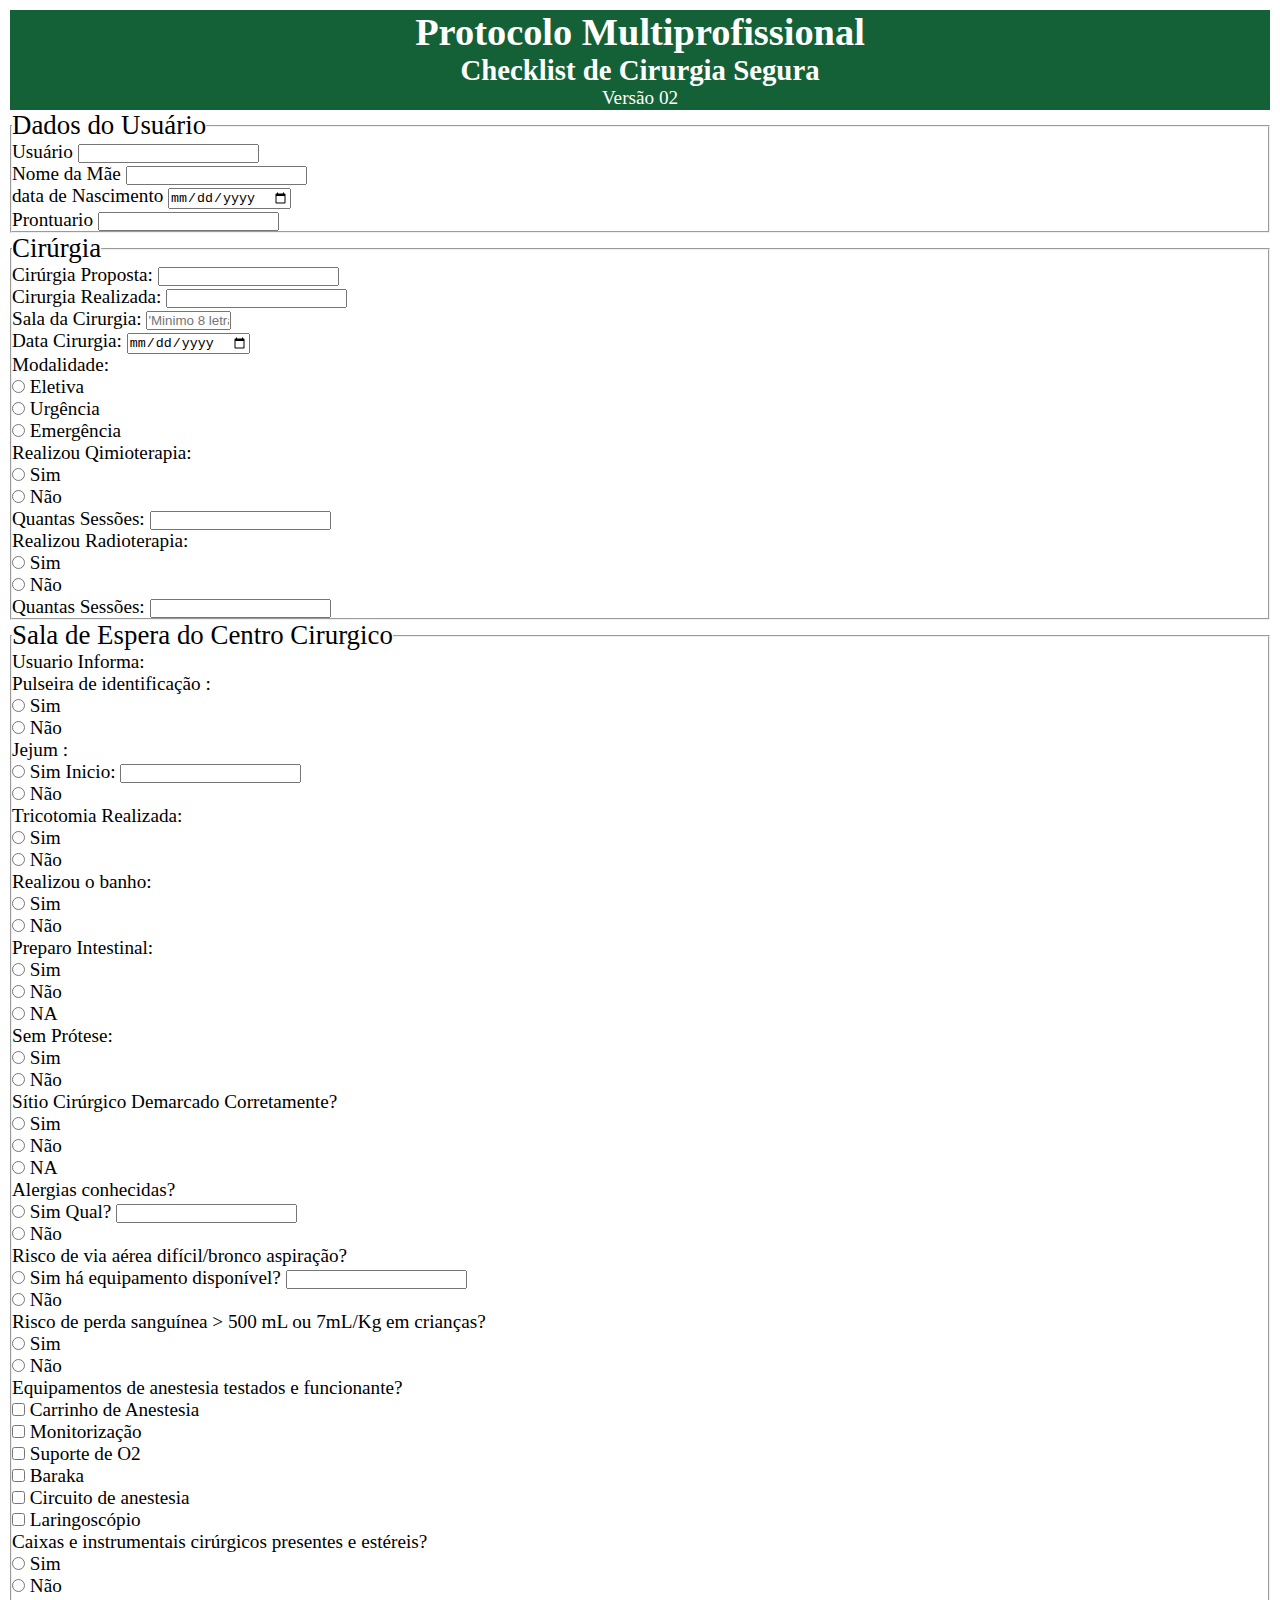
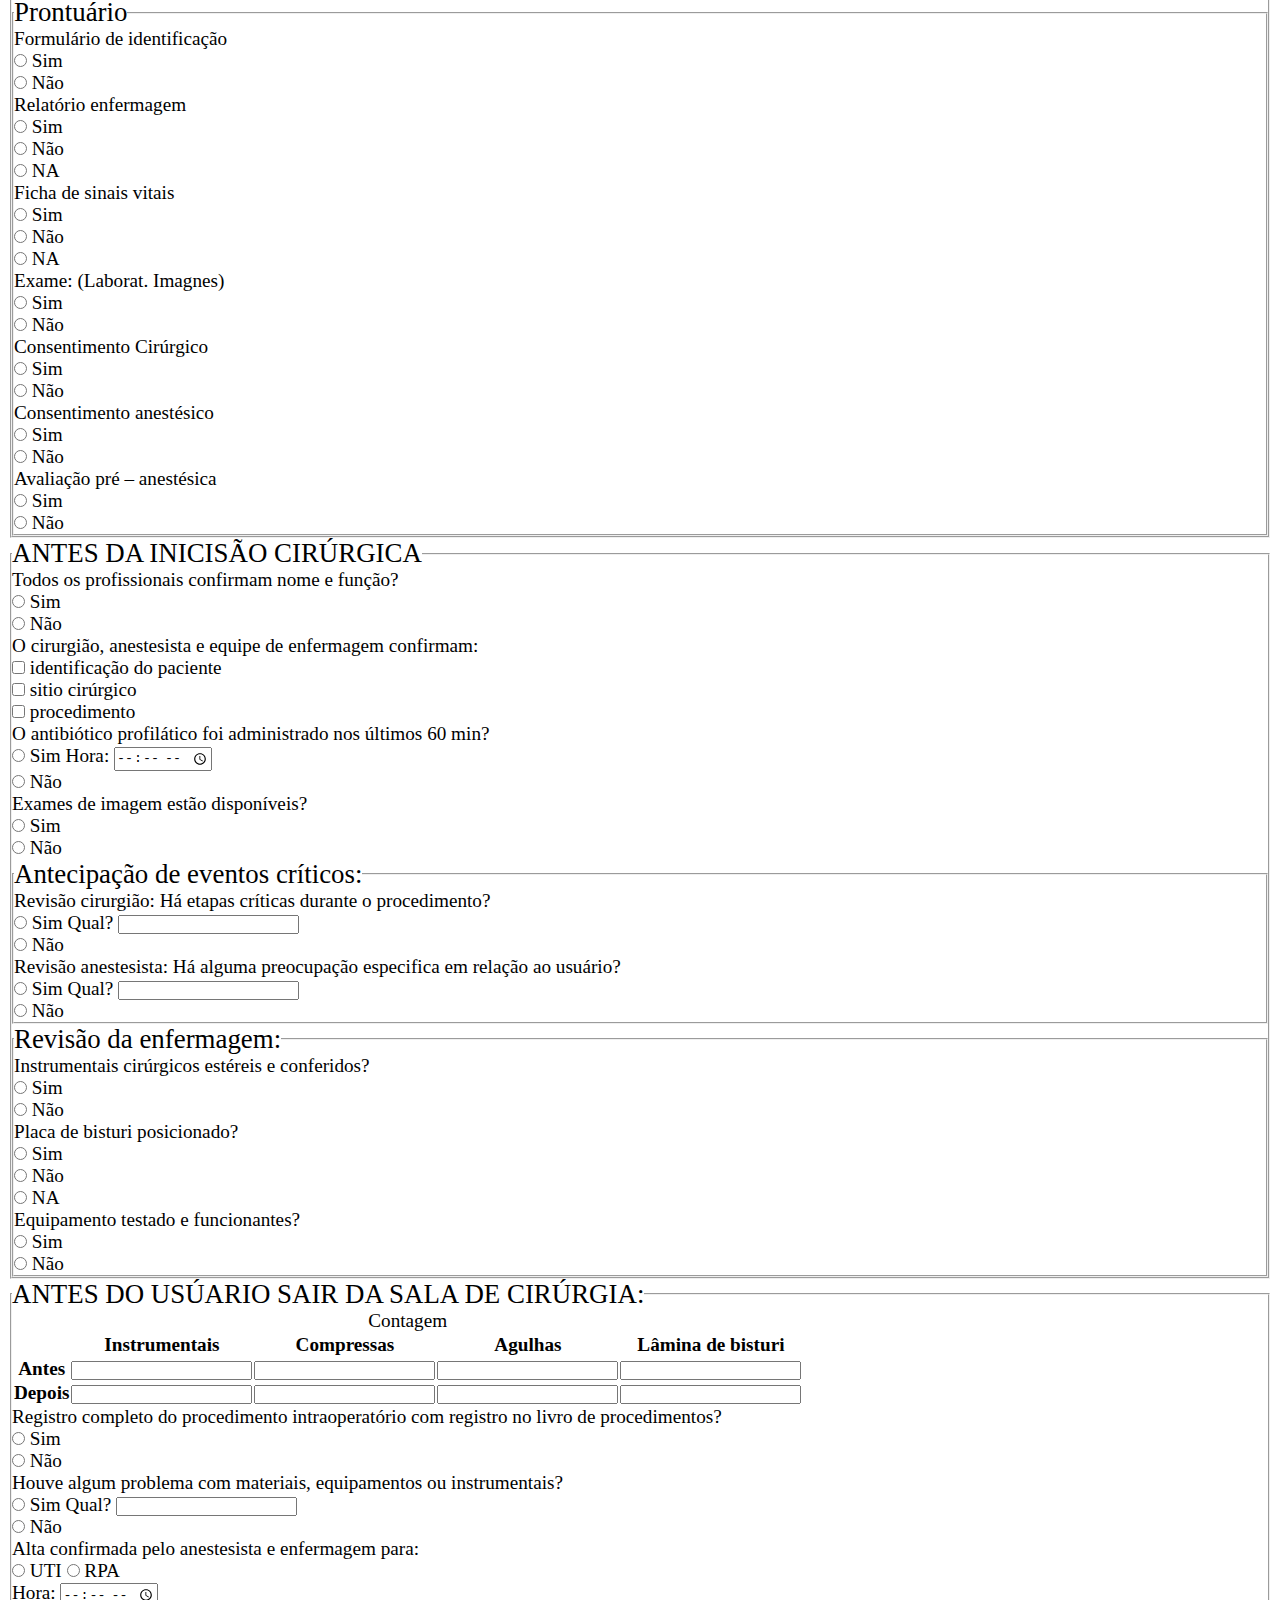
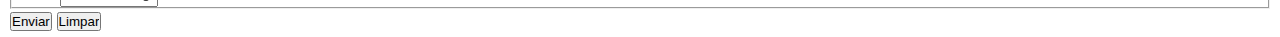
==== commit 8ca05c38: "forms e django" ====
--- a/index.html
+++ b/index.html
@@ -5,15 +5,18 @@
     <meta charset="UTF-8">
     <meta http-equiv="X-UA-Compatible" content="IE=edge">
     <meta name="viewport" content="width=device-width, initial-scale=1.0">
-    <title>Document</title>
+    <title>Cirurgia Segura</title>
+    <link rel="stylesheet" href="style/style.css" media="all">
+    <link rel="shortcut icon" href="img/favicon.ico" type="image/x-icon">
     <!-- <link href="https://cdn.jsdelivr.net/npm/bootstrap@5.0.2/dist/css/bootstrap.min.css" rel="stylesheet"
         integrity="sha384-EVSTQN3/azprG1Anm3QDgpJLIm9Nao0Yz1ztcQTwFspd3yD65VohhpuuCOmLASjC" crossorigin="anonymous"> -->
 </head>
 
 <body>
     <header>
-        <h1>PROTOCOLO MULTIPROFISSIONAL </h1>
-        <h2>CHECKLIST DE CIRURGIA SEGURA</h2>
+        <h1>Protocolo Multiprofissional</h1>
+        <h2>Checklist de Cirurgia Segura</h2>
+        <p>Versão 02</p>
     </header>
 
     <main>
--- a/style/style.css
+++ b/style/style.css
@@ -0,0 +1,46 @@
+@charset "UTF-8";
+@import url('https://fonts.googleapis.com/css2?family=Bebas+Neue&family=Passion+One:wght@400;700;900&family=Sriracha&display=swap');
+
+:root {
+    --cor0: #cbdad1;
+    --cor1: #84d4a8;
+    --cor2: #3e8a5f;
+    --cor3: #1f613b;
+    --cor4: #156137;
+    --cor5: #042713;
+    --fonte1: Verdana, Geneva, Tahoma, sans-serif;
+    --fonte2: 'Passion One', cursive;
+    --fonte3: Sriracha, cursive;
+}
+
+* {
+    margin: 0px;
+    padding: 0px;
+
+}
+
+
+
+header {
+    background-color: var(--cor4);
+    text-align: center;
+    vertical-align: middle;
+    color: white;
+    height: 100px;
+
+}
+
+header h1 {
+    padding: auto;
+}
+
+body {
+    font-family: open-sans-italic;
+    font-size: 1.2em;
+    padding: 10px;
+}
+
+form legend {
+    font-size: 1.4em;
+
+}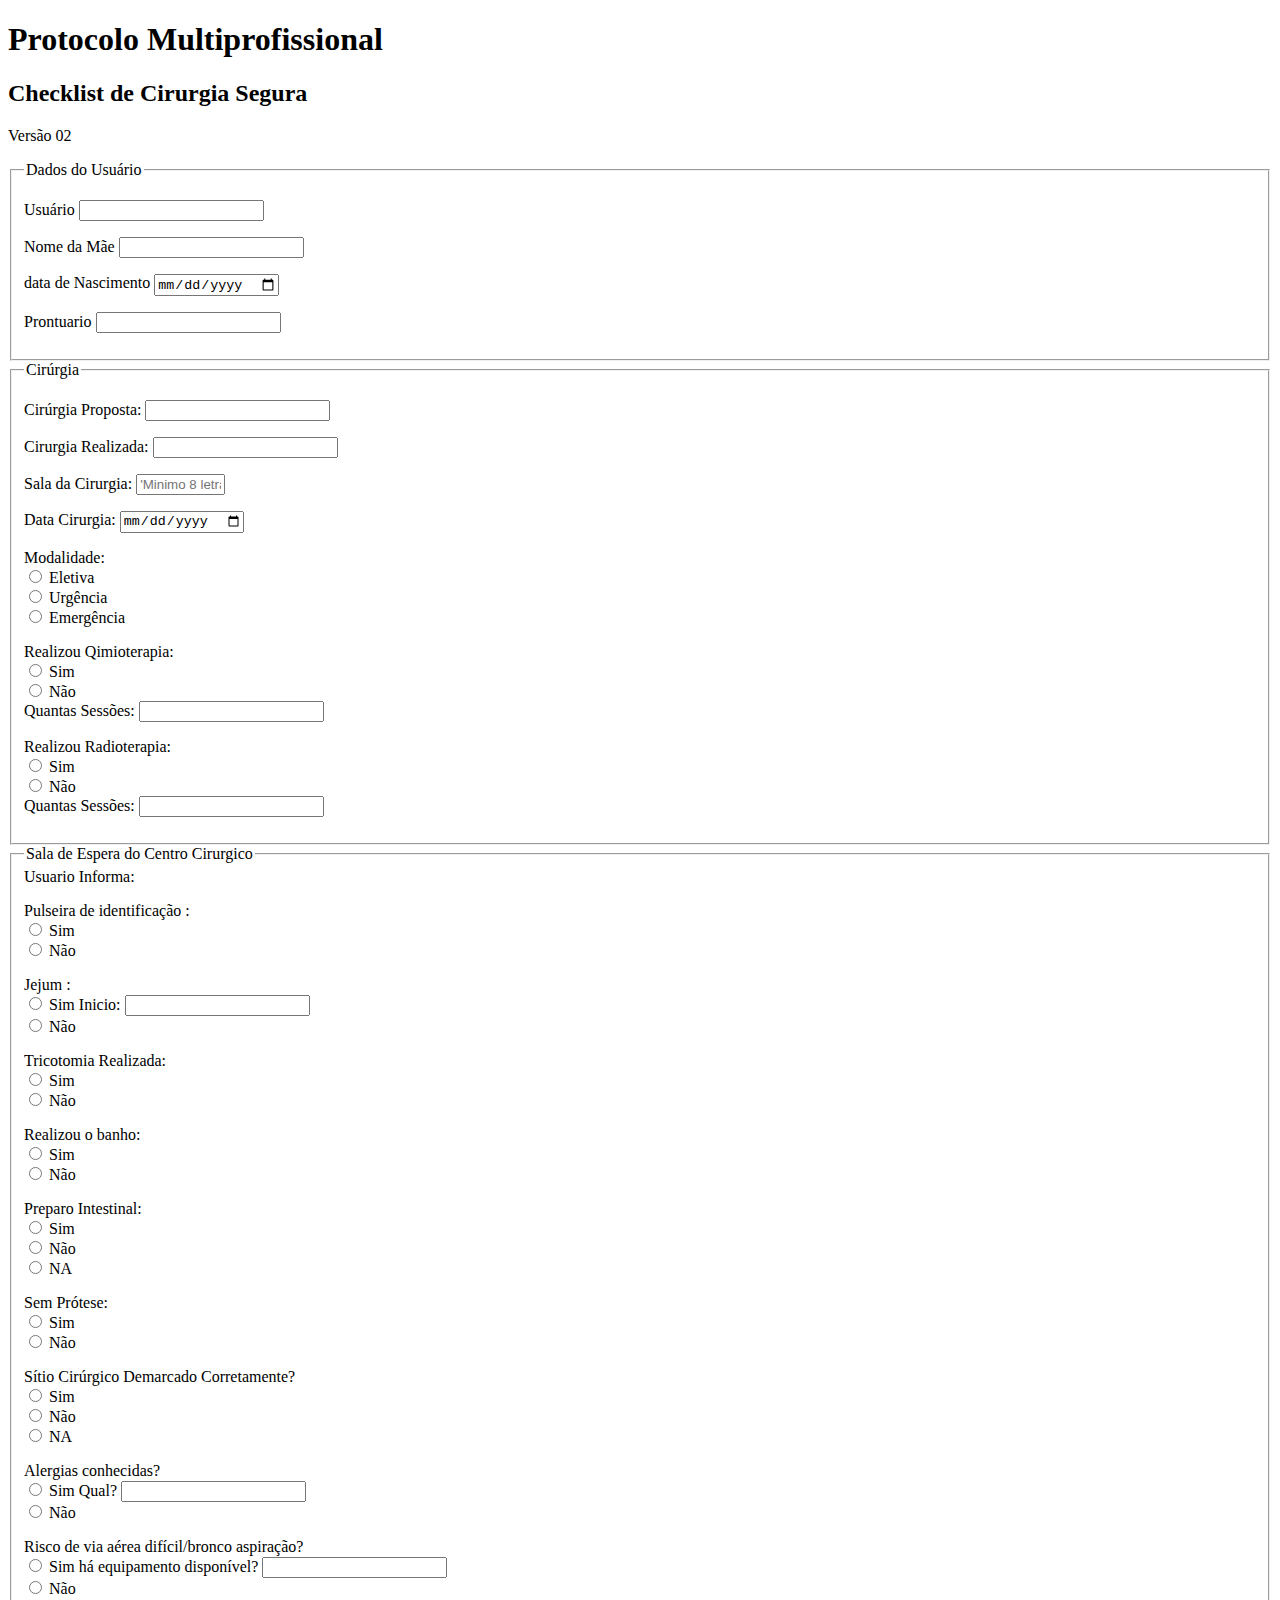
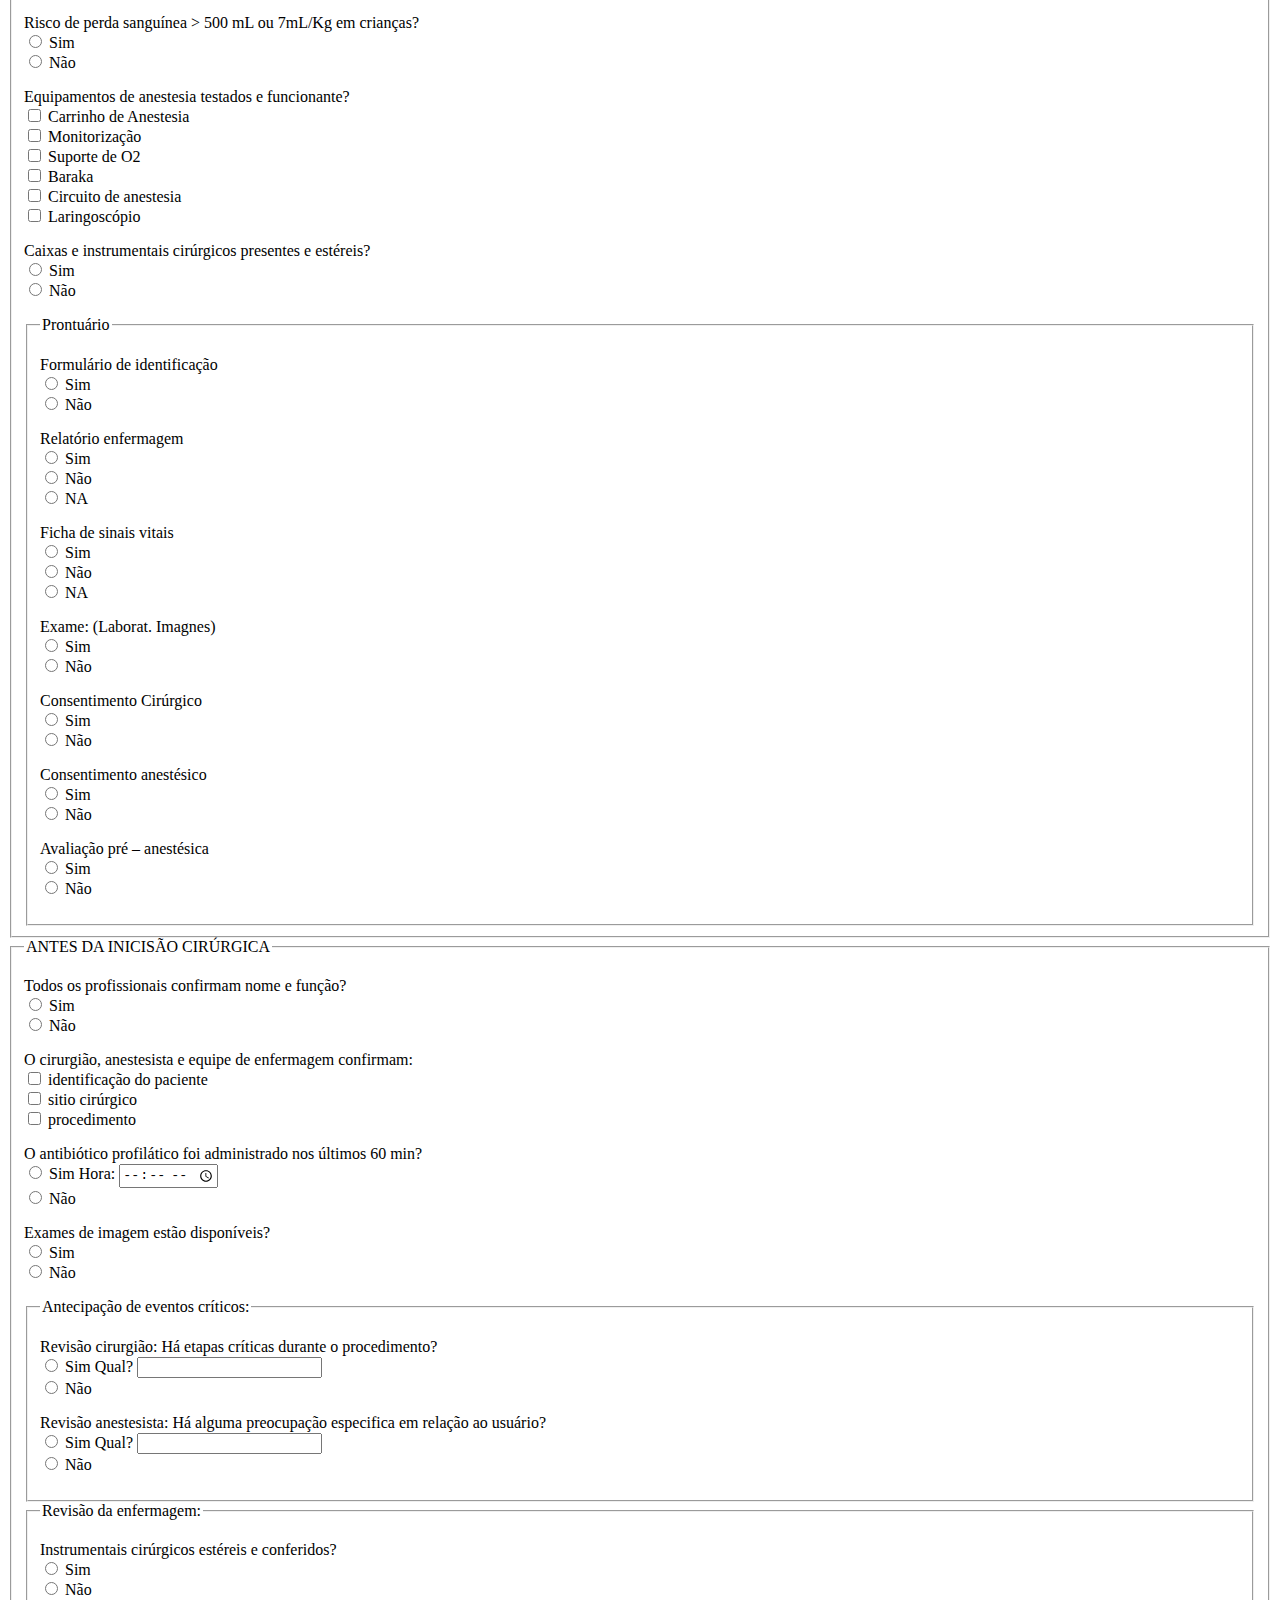
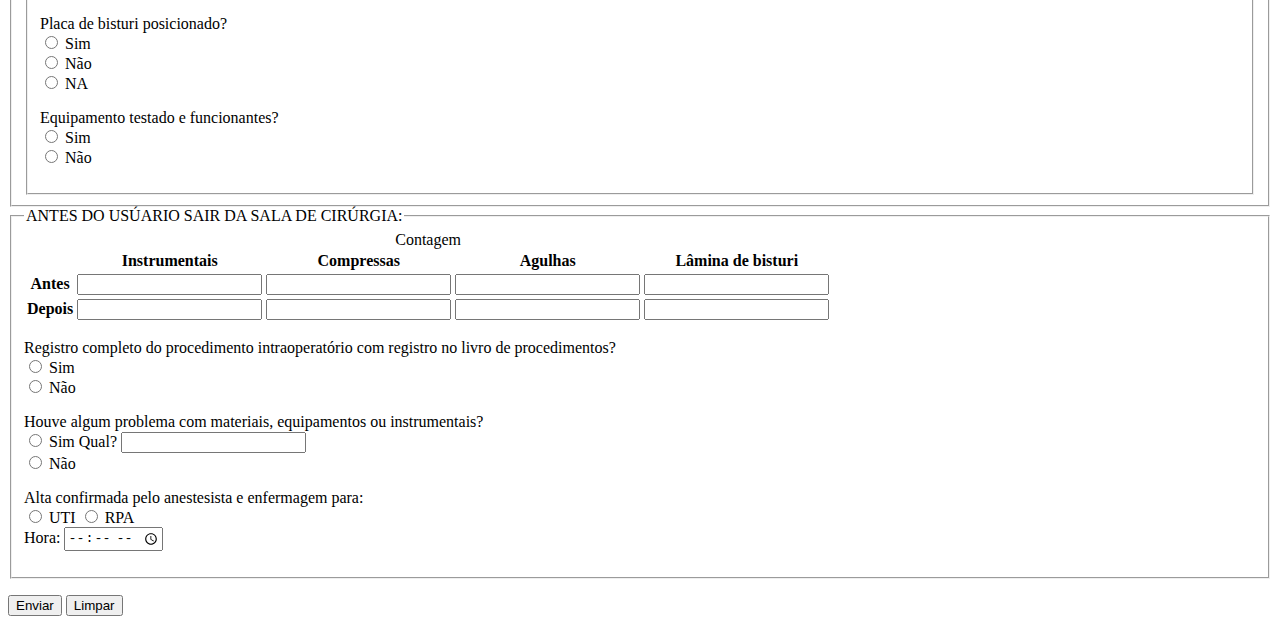
==== commit 3575825e: "update" ====
--- a/index.html
+++ b/index.html
@@ -1,12 +1,13 @@
 <!DOCTYPE html>
 <html lang="pt-br">
+
 
 <head>
     <meta charset="UTF-8">
     <meta http-equiv="X-UA-Compatible" content="IE=edge">
     <meta name="viewport" content="width=device-width, initial-scale=1.0">
     <title>Cirurgia Segura</title>
-    <link rel="stylesheet" href="style/style.css" media="all">
+    <link rel="stylesheet" href="css/style.css" media="all">
     <link rel="shortcut icon" href="img/favicon.ico" type="image/x-icon">
     <!-- <link href="https://cdn.jsdelivr.net/npm/bootstrap@5.0.2/dist/css/bootstrap.min.css" rel="stylesheet"
         integrity="sha384-EVSTQN3/azprG1Anm3QDgpJLIm9Nao0Yz1ztcQTwFspd3yD65VohhpuuCOmLASjC" crossorigin="anonymous"> -->
